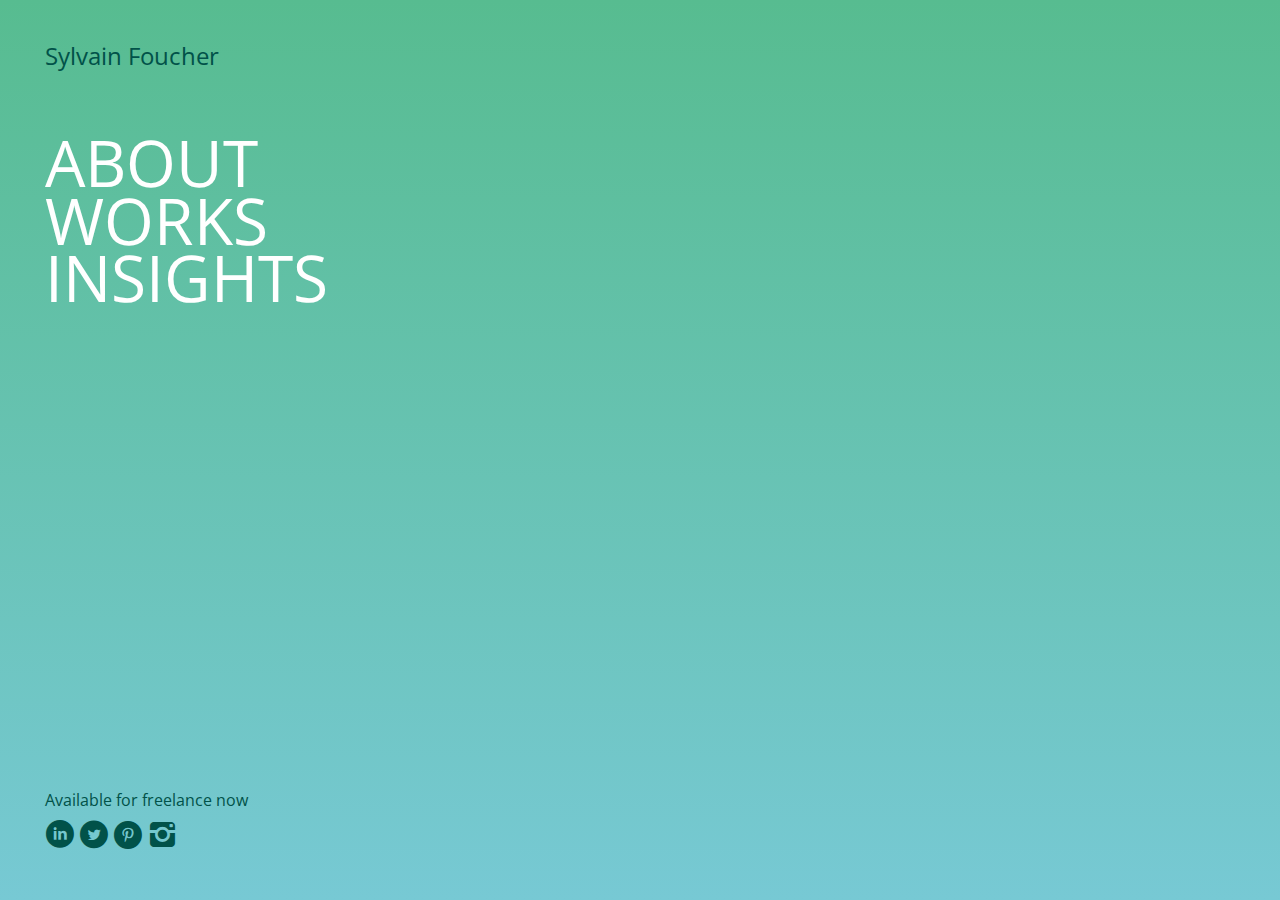
==== index.htm @ 7fc2292e "Add base files" ====
<!DOCTYPE html><html lang="en" itemscope itemtype="http://schema.org/WebPage"><head><meta charset="utf-8"><meta name="viewport" content="width=device-width,minimum-scale=1,maximum-scale=1,initial-scale=1,user-scalable=no"><title>Sylvain Foucher</title><meta name="description" content="Freelance technical consultant"><link rel="import" href="./components/application.htm" async="true"><link rel="icon" type="image/png" sizes="144x144" href="./icons/android-icon-144x144.png"><link rel="icon" type="image/png" sizes="192x192" href="./icons/android-icon-192x192.png"><link rel="icon" type="image/png" sizes="36x36" href="./icons/android-icon-36x36.png"><link rel="icon" type="image/png" sizes="48x48" href="./icons/android-icon-48x48.png"><link rel="icon" type="image/png" sizes="72x72" href="./icons/android-icon-72x72.png"><link rel="icon" type="image/png" sizes="96x96" href="./icons/android-icon-96x96.png"><link rel="apple-touch-icon" type="image/png" sizes="114x114" href="./icons/apple-icon-114x114.png"><link rel="apple-touch-icon" type="image/png" sizes="120x120" href="./icons/apple-icon-120x120.png"><link rel="apple-touch-icon" type="image/png" sizes="144x144" href="./icons/apple-icon-144x144.png"><link rel="apple-touch-icon" type="image/png" sizes="152x152" href="./icons/apple-icon-152x152.png"><link rel="apple-touch-icon" type="image/png" sizes="180x180" href="./icons/apple-icon-180x180.png"><link rel="apple-touch-icon" type="image/png" sizes="57x57" href="./icons/apple-icon-57x57.png"><link rel="apple-touch-icon" type="image/png" sizes="60x60" href="./icons/apple-icon-60x60.png"><link rel="apple-touch-icon" type="image/png" sizes="72x72" href="./icons/apple-icon-72x72.png"><link rel="apple-touch-icon" type="image/png" sizes="76x76" href="./icons/apple-icon-76x76.png"><link rel="icon" type="image/png" sizes="16x16" href="./icons/favicon-16x16.png"><link rel="icon" type="image/png" sizes="32x32" href="./icons/favicon-32x32.png"><link rel="icon" type="image/png" sizes="96x96" href="./icons/favicon-96x96.png"><link rel="icon" type="image/png" sizes="144x144" href="./icons/ms-icon-144x144.png"><link rel="icon" type="image/png" sizes="150x150" href="./icons/ms-icon-150x150.png"><link rel="icon" type="image/png" sizes="310x310" href="./icons/ms-icon-310x310.png"><link rel="icon" type="image/png" sizes="70x70" href="./icons/ms-icon-70x70.png"><link rel="manifest" href="https://slvnfchr.github.io/manifest.json"><meta name="msapplication-TileColor" content="#ffffff"><meta name="msapplication-TileImage" content="https://slvnfchr.github.io/icons//ms-icon-150x150.png"><meta name="theme-color" content="#ffffff"><link rel="canonical" href="https://slvnfchr.github.io/"><link rel="home" href="https://slvnfchr.github.io/"><link rel="stylesheet" media="all" href="https://fonts.googleapis.com/css?family=Open+Sans:300"><link rel="stylesheet" media="all" href="./styles/index.css"><link rel="next" href="https://slvnfchr.github.io/about.htm"></head><body id="index"><header role="banner"><h1>Sylvain Foucher</h1></header><input id="toggle" type="checkbox" role="button"><nav role="navigation"><label for="toggle"></label><ol><li><a data-id="index" title="Sylvain Foucher" href="./">Home</a></li><li><a data-id="about" title="About" href="./about.htm">About</a></li><li><a data-id="works" title="Works" href="./works.htm">Works</a></li><li><a data-id="insights" title="Insights" href="./insights.htm">Insights</a></li></ol></nav><main itemprop="mainContentOfPage"></main><footer role="contentinfo"><article itemscope itemtype="http://schema.org/Person"><span itemprop="name">Sylvain Foucher</span> <span itemprop="email">slvnfchr@gmail.com</span> <a itemprop="url" rel="noopener" href="https://www.linkedin.com/in/sylvainfoucher" target="_blank">https://www.linkedin.com/in/sylvainfoucher</a> <a itemprop="url" rel="noopener" href="https://twitter.com/slvnfchr" target="_blank">https://twitter.com/slvnfchr</a> <a itemprop="url" rel="noopener" href="https://www.pinterest.com/slvnfchr/" target="_blank">https://www.pinterest.com/slvnfchr/</a> <a itemprop="url" rel="noopener" href="https://www.instagram.com/slvnfchr/" target="_blank">https://www.instagram.com/slvnfchr/</a></article><script type="application/ld+json">{"@context":"http://schema.org","@type":"Person","name":"Sylvain Foucher","email":"slvnfchr@gmail.com","url":"https://slvnfchr.github.io/","sameAs":["https://www.linkedin.com/in/sylvainfoucher","https://twitter.com/slvnfchr","https://www.pinterest.com/slvnfchr/","https://www.instagram.com/slvnfchr/"]}</script></footer><script type="text/javascript" src="scripts/webcomponents-lite.min.js"></script></body></html>
---- styles/index.css ----
/*! normalize.css v4.1.1 | MIT License | github.com/necolas/normalize.css */html{font-family:sans-serif;-ms-text-size-adjust:100%;-webkit-text-size-adjust:100%}body{margin:0}article,aside,details,figcaption,figure,footer,header,main,menu,nav,section,summary{display:block}audio,canvas,progress,video{display:inline-block}audio:not([controls]){display:none;height:0}progress{vertical-align:baseline}template,[hidden]{display:none}a{background-color:transparent;-webkit-text-decoration-skip:objects}a:active,a:hover{outline-width:0}abbr[title]{border-bottom:none;text-decoration:underline;text-decoration:underline dotted}b,strong{font-weight:inherit}b,strong{font-weight:bolder}dfn{font-style:italic}h1{font-size:2em;margin:0.67em 0}mark{background-color:#ff0;color:#000}small{font-size:80%}sub,sup{font-size:75%;line-height:0;position:relative;vertical-align:baseline}sub{bottom:-0.25em}sup{top:-0.5em}img{border-style:none}svg:not(:root){overflow:hidden}code,kbd,pre,samp{font-family:monospace, monospace;font-size:1em}figure{margin:1em 40px}hr{box-sizing:content-box;height:0;overflow:visible}button,input,select,textarea{font:inherit;margin:0}optgroup{font-weight:bold}button,input{overflow:visible}button,select{text-transform:none}button,html [type="button"],[type="reset"],[type="submit"]{-webkit-appearance:button}button::-moz-focus-inner,[type="button"]::-moz-focus-inner,[type="reset"]::-moz-focus-inner,[type="submit"]::-moz-focus-inner{border-style:none;padding:0}button:-moz-focusring,[type="button"]:-moz-focusring,[type="reset"]:-moz-focusring,[type="submit"]:-moz-focusring{outline:1px dotted ButtonText}fieldset{border:1px solid #c0c0c0;margin:0 2px;padding:0.35em 0.625em 0.75em}legend{box-sizing:border-box;color:inherit;display:table;max-width:100%;padding:0;white-space:normal}textarea{overflow:auto}[type="checkbox"],[type="radio"]{box-sizing:border-box;padding:0}[type="number"]::-webkit-inner-spin-button,[type="number"]::-webkit-outer-spin-button{height:auto}[type="search"]{-webkit-appearance:textfield;outline-offset:-2px}[type="search"]::-webkit-search-cancel-button,[type="search"]::-webkit-search-decoration{-webkit-appearance:none}::-webkit-input-placeholder{color:inherit;opacity:0.54}::-webkit-file-upload-button{-webkit-appearance:button;font:inherit}@font-face{font-family:'icons';src:url("font/fontello.eot?62471961");src:url("font/fontello.eot?62471961#iefix") format("embedded-opentype"),url("font/fontello.woff2?62471961") format("woff2"),url("font/fontello.woff?62471961") format("woff"),url("font/fontello.ttf?62471961") format("truetype"),url("font/fontello.svg?62471961#fontello") format("svg");font-weight:normal;font-style:normal}body{margin:5vh}@keyframes blink{0%{opacity:1}50%{opacity:1}51%{opacity:1}100%{opacity:0}}header,nav,.mask text{display:block;font-family:"Open Sans",sans-serif}header{margin-bottom:2.5vh}header *:nth-child(n+2){margin-top:1.25vh}h1,h2,em{display:block;color:inherit;font-family:inherit;font-weight:normal;font-style:normal;margin:0;line-height:0.9em}h1,text{font-size:3.0em;text-transform:uppercase}h2{font-size:1.5em;white-space:nowrap}.mask stop:first-child{stop-color:#FFF}.mask stop:last-child{stop-color:#FFF}[role="banner"]{display:inline-block}nav{display:block;font-size:3.0em;line-height:0.9em;color:#000;margin:0;text-transform:uppercase;background:transparent}nav ol{list-style:none;margin:0;padding:5vh}nav li{display:block;float:left;clear:both;width:auto;text-transform:inherit}nav a{color:inherit;text-decoration:none}nav a:hover{color:#000;transition:color .15s ease-in}nav{position:fixed;z-index:2;top:0;left:0;right:0;bottom:0;transition:background-color .2s ease-in;pointer-events:none}nav li{transform:translateY(200%);opacity:0;transition-property:transform,opacity;transition-delay:.3s;transition-duration:.3s}body:not([id]) nav li{transition-delay:0;transition-duration:0}nav li:nth-child(2){transition-delay:.2s}nav li:nth-child(3){transition-delay:.1s}nav li:nth-child(4){transition-delay:0s}#toggle{display:none}#toggle ~ nav{transition-delay:.3s}#toggle ~ nav label{position:absolute;top:0;right:0;width:80px;height:80px;pointer-events:auto}#toggle ~ nav label:before{display:block;position:absolute;z-index:1;right:5vh;top:5vh;width:30px;height:5px;content:'';transform:translateY(15px);transform-origin:center;background-color:#000;transition:all .15s ease-in}#toggle ~ nav label:after{display:block;position:absolute;z-index:1;right:5vh;top:5vh;width:30px;height:5px;content:'';transform:translateY(25px);transform-origin:center;background-color:#000;transition:all .15s ease-in}#toggle:checked ~ nav{transition-delay:0s}#toggle:checked ~ nav li{transform:translateY(0);opacity:1;pointer-events:auto;transition-delay:0s}#toggle:checked ~ nav li:nth-child(2){transition-delay:.1s}#toggle:checked ~ nav li:nth-child(3){transition-delay:.2s}#toggle:checked ~ nav li:nth-child(4){transition-delay:.3s}#toggle:checked ~ nav label{width:100%;height:100%;background:inherit}#toggle:checked ~ nav label:before{transform:translateY(18px) rotate(45deg)}#toggle:checked ~ nav label:after{transform:translateY(18px) rotate(-45deg)}main,footer{color:#000;font-family:"Open Sans",sans-serif;font-style:normal}main,section{display:flex;flex-direction:row;flex-wrap:wrap;align-items:flex-start}main{margin-top:5vh}main>*{margin-bottom:5vh;width:90%}main header{width:100%}footer{margin-top:5vh}a,p{color:inherit;font-family:inherit;font-style:inherit;text-decoration:none;margin:0}a{transition:color .2s ease-in-out}figure{position:relative;margin:0}figure:hover figcaption{opacity:1}picture{position:relative;z-index:0;transition:background-color .2s ease-in-out}picture{display:inline-block;position:relative;overflow:hidden;opacity:0}figure svg,figcaption{position:absolute;top:50%;left:50%;transform:translate(-50%, -50%);width:100%;height:100%}figure svg image,figcaption{opacity:0;transition:opacity .2s ease-in-out}figure svg .background{opacity:1;transition:opacity .2s ease-in-out}figure svg[data-loaded] image{transform:scale(2);opacity:0.4;transform-origin:center;transition:all .1s ease-in}figure svg[data-loaded] .background{opacity:0}figure svg[data-loaded] ~ figcaption{opacity:1}figure:hover svg[data-loaded] image{transform:scale(1.5);opacity:0.1}figcaption a{position:absolute;top:0;left:0;width:100%;height:100%;padding:10%;box-sizing:border-box;color:inherit;line-height:0.96em}figure,picture{width:80vw;height:80vw}[itemtype$="Person"]:before{display:block;color:inherit;content:"Available for freelance now";margin-bottom:1vh}[itemtype$="Person"] [itemprop="name"],[itemtype$="Person"] [itemprop="email"]{display:none}[itemtype$="Person"] a{display:inline-block;width:30px;height:30px;line-height:30px;position:relative;text-indent:100%;overflow:hidden}[itemtype$="Person"] a:before{position:absolute;width:inherit;height:inherit;line-height:inherit;text-align:center;top:0;left:0;text-indent:0;font-family:'icons';font-size:1.8em}[itemtype$="Person"] a[href*="linkedin"]:before{content:'\f319'}[itemtype$="Person"] a[href*="twitter"]:before{content:'\f30a'}[itemtype$="Person"] a[href*="pinterest"]:before{content:'\f313'}[itemtype$="Person"] a[href*="instagram"]:before{content:'\f32d'}.mask{position:absolute;top:0;left:0;width:100%;height:100%;z-index:3;transform:translateZ(0);pointer-events:none;background:none}body.index{background:#57bc90;background:-moz-linear-gradient(top, #57bc90 0%, #77c9d4 100%);background:-webkit-gradient(linear, left top, left bottom, color-stop(0%, #57bc90), color-stop(100%, #77c9d4));background:-webkit-linear-gradient(top, #57bc90 0%, #77c9d4 100%);background:-o-linear-gradient(top, #57bc90 0%, #77c9d4 100%);background:-ms-linear-gradient(top, #57bc90 0%, #77c9d4 100%);background:linear-gradient(to bottom, #57bc90 0%, #77c9d4 100%);filter:progid:DXImageTransform.Microsoft.gradient( startColorstr='$from', endColorstr='$to',GradientType=0 );background-attachment:fixed}.index.mask stop:first-child{stop-color:#57bc90}.index.mask stop:last-child{stop-color:#77c9d4}.index.mask text{fill:#015249}.index #toggle:checked ~ nav{background-color:#57bc90}.index #toggle ~ nav label:before{background-color:#015249}.index #toggle ~ nav label:after{background-color:#015249}.index header{color:#015249}.index nav{color:#015249}.index nav a:hover{color:#FFF}.index .loader{stroke:#015249}.index main{color:#FFF}.index figure svg .background{fill:#015249}.index a:hover,.index figure:hover{color:#015249}.index footer{color:#015249}body.about{background:#6e57bc;background:-moz-linear-gradient(top, #6e57bc 0%, #c077d4 100%);background:-webkit-gradient(linear, left top, left bottom, color-stop(0%, #6e57bc), color-stop(100%, #c077d4));background:-webkit-linear-gradient(top, #6e57bc 0%, #c077d4 100%);background:-o-linear-gradient(top, #6e57bc 0%, #c077d4 100%);background:-ms-linear-gradient(top, #6e57bc 0%, #c077d4 100%);background:linear-gradient(to bottom, #6e57bc 0%, #c077d4 100%);filter:progid:DXImageTransform.Microsoft.gradient( startColorstr='$from', endColorstr='$to',GradientType=0 );background-attachment:fixed}.about.mask stop:first-child{stop-color:#6e57bc}.about.mask stop:last-child{stop-color:#c077d4}.about.mask text{fill:#2e0152}.about #toggle:checked ~ nav{background-color:#6e57bc}.about #toggle ~ nav label:before{background-color:#2e0152}.about #toggle ~ nav label:after{background-color:#2e0152}.about header{color:#2e0152}.about nav{color:#2e0152}.about nav a:hover{color:#FFF}.about .loader{stroke:#2e0152}.about main{color:#FFF}.about figure svg .background{fill:#2e0152}.about a:hover,.about figure:hover{color:#2e0152}.about footer{color:#2e0152}body.works{background:#bc5761;background:-moz-linear-gradient(top, #bc5761 0%, #d4a177 100%);background:-webkit-gradient(linear, left top, left bottom, color-stop(0%, #bc5761), color-stop(100%, #d4a177));background:-webkit-linear-gradient(top, #bc5761 0%, #d4a177 100%);background:-o-linear-gradient(top, #bc5761 0%, #d4a177 100%);background:-ms-linear-gradient(top, #bc5761 0%, #d4a177 100%);background:linear-gradient(to bottom, #bc5761 0%, #d4a177 100%);filter:progid:DXImageTransform.Microsoft.gradient( startColorstr='$from', endColorstr='$to',GradientType=0 );background-attachment:fixed}.works.mask stop:first-child{stop-color:#bc5761}.works.mask stop:last-child{stop-color:#d4a177}.works.mask text{fill:#521301}.works #toggle:checked ~ nav{background-color:#bc5761}.works #toggle ~ nav label:before{background-color:#521301}.works #toggle ~ nav label:after{background-color:#521301}.works header{color:#521301}.works nav{color:#521301}.works nav a:hover{color:#FFF}.works .loader{stroke:#521301}.works main{color:#FFF}.works figure svg .background{fill:#521301}.works a:hover,.works figure:hover{color:#521301}.works footer{color:#521301}body.insights{background:#83bc57;background:-moz-linear-gradient(top, #83bc57 0%, #77d482 100%);background:-webkit-gradient(linear, left top, left bottom, color-stop(0%, #83bc57), color-stop(100%, #77d482));background:-webkit-linear-gradient(top, #83bc57 0%, #77d482 100%);background:-o-linear-gradient(top, #83bc57 0%, #77d482 100%);background:-ms-linear-gradient(top, #83bc57 0%, #77d482 100%);background:linear-gradient(to bottom, #83bc57 0%, #77d482 100%);filter:progid:DXImageTransform.Microsoft.gradient( startColorstr='$from', endColorstr='$to',GradientType=0 );background-attachment:fixed}.insights.mask stop:first-child{stop-color:#83bc57}.insights.mask stop:last-child{stop-color:#77d482}.insights.mask text{fill:#0a5201}.insights #toggle:checked ~ nav{background-color:#83bc57}.insights #toggle ~ nav label:before{background-color:#0a5201}.insights #toggle ~ nav label:after{background-color:#0a5201}.insights header{color:#0a5201}.insights nav{color:#0a5201}.insights nav a:hover{color:#FFF}.insights .loader{stroke:#0a5201}.insights main{color:#FFF}.insights figure svg .background{fill:#0a5201}.insights a:hover,.insights figure:hover{color:#0a5201}.insights footer{color:#0a5201}.index nav{color:#FFF}.index nav a:hover{color:#015249}#index h1,.mask.index text{font-size:1.5em;text-transform:none}#index nav{display:block;position:static;margin:5vh 0;padding:0;border:none;transition:none}#index nav ol{position:static;padding:0}#index nav li:first-child{display:none}#index nav li{transform:none;transition:none;opacity:1;pointer-events:auto}#index nav label{display:none}#index footer{position:absolute;bottom:5vh}#about nav li:nth-child(2){color:#FFF}#works nav li:nth-child(3){color:#FFF}#works article{margin-right:2vw}#works article:last-child{width:90%}#insights nav li:nth-child(4){color:#FFF}#insights section:first-child{display:block}#insights section:first-child article{display:inline}#insights section:first-child article:before{content:'\25CF'}#insights section:first-child article:nth-of-type(1):before{display:none}#insights section:first-child article:nth-of-type(10) ~ article{display:none}#insights section:first-child article a{display:inline}#insights article{margin:0 1vw 1vw 0}#insights [itemprop="sameAs"]{display:inline-block;position:relative;width:80px;height:1.0em;overflow:hidden;text-indent:100%}#insights [itemprop="sameAs"]:after{position:absolute;top:0;left:0;content:'\25CF\25CF\25CF';text-indent:0}@media screen and (min-width: 24em){h2{font-size:2.0em}figure,picture{width:27vw;height:27vw}}@media screen and (min-width: 46.8em){h1,text,.mask:not(.index) text{font-size:5.0em}h2{white-space:normal}#index nav{font-size:4.0em}body:not(#index) nav{display:inline-block;position:static;text-transform:lowercase;margin:0;padding:0;font-size:inherit;line-height:normal;border-left-width:1px;border-left-style:solid;padding-left:2vw;margin-left:2vw}#toggle ~ nav{transition:none}#toggle ~ nav label{display:none}#toggle ~ nav ol{padding:0}#toggle ~ nav li{display:block;opacity:1;pointer-events:auto;transform:none;transition:none}#index nav li:nth-child(1){display:none}#about nav li:nth-child(2){display:none}#works nav li:nth-child(3){display:none}#insights nav li:nth-child(4){display:none}figure,picture{width:18vw;height:18vw}#works article{width:40vw}}@media screen and (min-width: 50em){figure,picture{width:15vw;height:15vw}#about article{width:70%}#insights section:first-child{display:block;width:70%}}
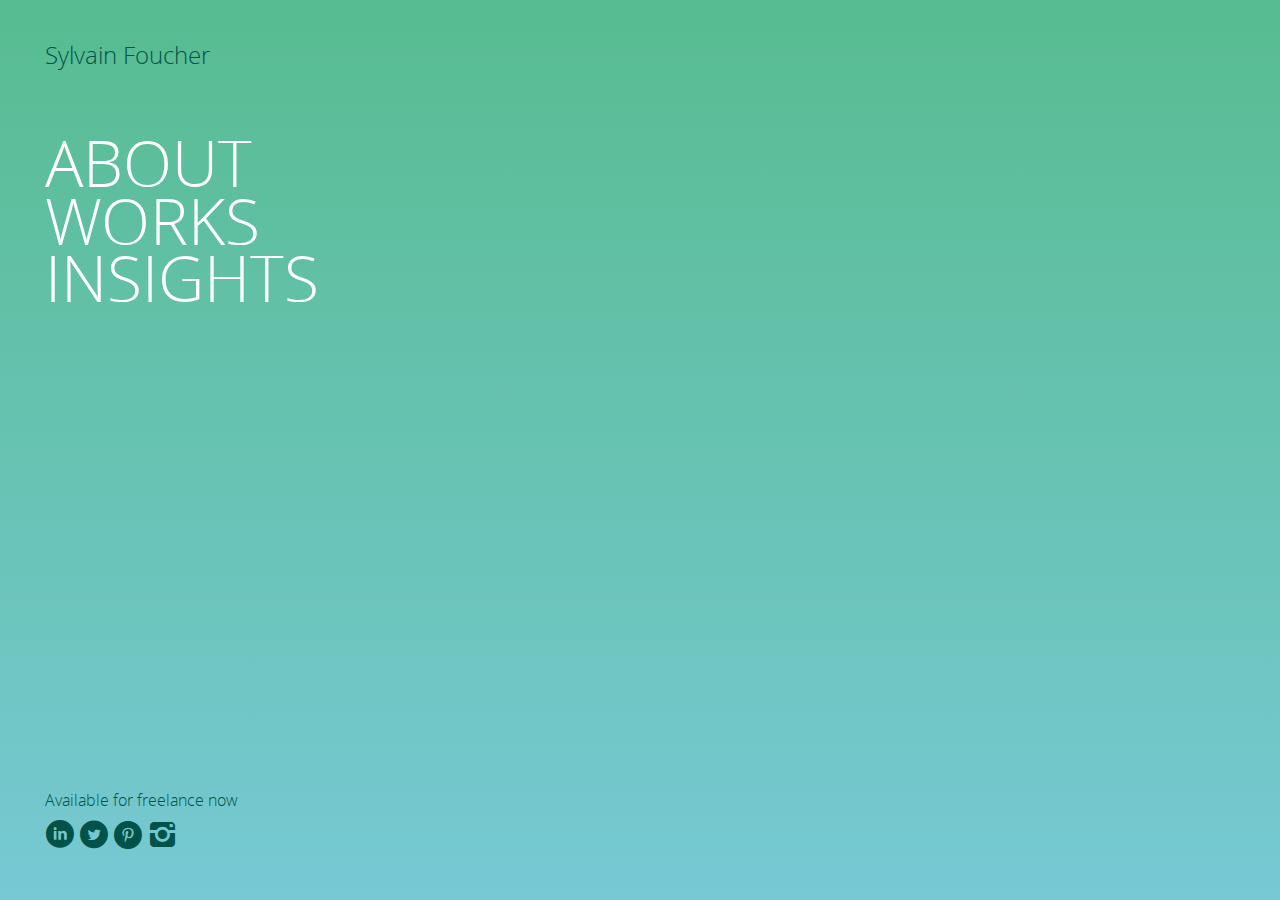
==== commit 7cd84690: "Integrate Open Sans font locally" ====
--- a/index.htm
+++ b/index.htm
@@ -1 +1 @@
-<!DOCTYPE html><html lang="en" itemscope itemtype="http://schema.org/WebPage"><head><meta charset="utf-8"><meta name="viewport" content="width=device-width,minimum-scale=1,maximum-scale=1,initial-scale=1,user-scalable=no"><title>Sylvain Foucher</title><meta name="description" content="Freelance technical consultant"><link rel="import" href="./components/application.htm" async="true"><link rel="icon" type="image/png" sizes="144x144" href="./icons/android-icon-144x144.png"><link rel="icon" type="image/png" sizes="192x192" href="./icons/android-icon-192x192.png"><link rel="icon" type="image/png" sizes="36x36" href="./icons/android-icon-36x36.png"><link rel="icon" type="image/png" sizes="48x48" href="./icons/android-icon-48x48.png"><link rel="icon" type="image/png" sizes="72x72" href="./icons/android-icon-72x72.png"><link rel="icon" type="image/png" sizes="96x96" href="./icons/android-icon-96x96.png"><link rel="apple-touch-icon" type="image/png" sizes="114x114" href="./icons/apple-icon-114x114.png"><link rel="apple-touch-icon" type="image/png" sizes="120x120" href="./icons/apple-icon-120x120.png"><link rel="apple-touch-icon" type="image/png" sizes="144x144" href="./icons/apple-icon-144x144.png"><link rel="apple-touch-icon" type="image/png" sizes="152x152" href="./icons/apple-icon-152x152.png"><link rel="apple-touch-icon" type="image/png" sizes="180x180" href="./icons/apple-icon-180x180.png"><link rel="apple-touch-icon" type="image/png" sizes="57x57" href="./icons/apple-icon-57x57.png"><link rel="apple-touch-icon" type="image/png" sizes="60x60" href="./icons/apple-icon-60x60.png"><link rel="apple-touch-icon" type="image/png" sizes="72x72" href="./icons/apple-icon-72x72.png"><link rel="apple-touch-icon" type="image/png" sizes="76x76" href="./icons/apple-icon-76x76.png"><link rel="icon" type="image/png" sizes="16x16" href="./icons/favicon-16x16.png"><link rel="icon" type="image/png" sizes="32x32" href="./icons/favicon-32x32.png"><link rel="icon" type="image/png" sizes="96x96" href="./icons/favicon-96x96.png"><link rel="icon" type="image/png" sizes="144x144" href="./icons/ms-icon-144x144.png"><link rel="icon" type="image/png" sizes="150x150" href="./icons/ms-icon-150x150.png"><link rel="icon" type="image/png" sizes="310x310" href="./icons/ms-icon-310x310.png"><link rel="icon" type="image/png" sizes="70x70" href="./icons/ms-icon-70x70.png"><link rel="manifest" href="https://slvnfchr.github.io/manifest.json"><meta name="msapplication-TileColor" content="#ffffff"><meta name="msapplication-TileImage" content="https://slvnfchr.github.io/icons//ms-icon-150x150.png"><meta name="theme-color" content="#ffffff"><link rel="canonical" href="https://slvnfchr.github.io/"><link rel="home" href="https://slvnfchr.github.io/"><link rel="stylesheet" media="all" href="https://fonts.googleapis.com/css?family=Open+Sans:300"><link rel="stylesheet" media="all" href="./styles/index.css"><link rel="next" href="https://slvnfchr.github.io/about.htm"></head><body id="index"><header role="banner"><h1>Sylvain Foucher</h1></header><input id="toggle" type="checkbox" role="button"><nav role="navigation"><label for="toggle"></label><ol><li><a data-id="index" title="Sylvain Foucher" href="./">Home</a></li><li><a data-id="about" title="About" href="./about.htm">About</a></li><li><a data-id="works" title="Works" href="./works.htm">Works</a></li><li><a data-id="insights" title="Insights" href="./insights.htm">Insights</a></li></ol></nav><main itemprop="mainContentOfPage"></main><footer role="contentinfo"><article itemscope itemtype="http://schema.org/Person"><span itemprop="name">Sylvain Foucher</span> <span itemprop="email">slvnfchr@gmail.com</span> <a itemprop="url" rel="noopener" href="https://www.linkedin.com/in/sylvainfoucher" target="_blank">https://www.linkedin.com/in/sylvainfoucher</a> <a itemprop="url" rel="noopener" href="https://twitter.com/slvnfchr" target="_blank">https://twitter.com/slvnfchr</a> <a itemprop="url" rel="noopener" href="https://www.pinterest.com/slvnfchr/" target="_blank">https://www.pinterest.com/slvnfchr/</a> <a itemprop="url" rel="noopener" href="https://www.instagram.com/slvnfchr/" target="_blank">https://www.instagram.com/slvnfchr/</a></article><script type="application/ld+json">{"@context":"http://schema.org","@type":"Person","name":"Sylvain Foucher","email":"slvnfchr@gmail.com","url":"https://slvnfchr.github.io/","sameAs":["https://www.linkedin.com/in/sylvainfoucher","https://twitter.com/slvnfchr","https://www.pinterest.com/slvnfchr/","https://www.instagram.com/slvnfchr/"]}</script></footer><script type="text/javascript" src="scripts/webcomponents-lite.min.js"></script></body></html>+<!DOCTYPE html><html lang="en" itemscope itemtype="http://schema.org/WebPage"><head><meta charset="utf-8"><meta name="viewport" content="width=device-width,minimum-scale=1,maximum-scale=1,initial-scale=1,user-scalable=no"><title>Sylvain Foucher</title><meta name="description" content="Freelance technical consultant"><link rel="import" href="./components/application.htm" async="true"><link rel="icon" type="image/png" sizes="144x144" href="./icons/android-icon-144x144.png"><link rel="icon" type="image/png" sizes="192x192" href="./icons/android-icon-192x192.png"><link rel="icon" type="image/png" sizes="36x36" href="./icons/android-icon-36x36.png"><link rel="icon" type="image/png" sizes="48x48" href="./icons/android-icon-48x48.png"><link rel="icon" type="image/png" sizes="72x72" href="./icons/android-icon-72x72.png"><link rel="icon" type="image/png" sizes="96x96" href="./icons/android-icon-96x96.png"><link rel="apple-touch-icon" type="image/png" sizes="114x114" href="./icons/apple-icon-114x114.png"><link rel="apple-touch-icon" type="image/png" sizes="120x120" href="./icons/apple-icon-120x120.png"><link rel="apple-touch-icon" type="image/png" sizes="144x144" href="./icons/apple-icon-144x144.png"><link rel="apple-touch-icon" type="image/png" sizes="152x152" href="./icons/apple-icon-152x152.png"><link rel="apple-touch-icon" type="image/png" sizes="180x180" href="./icons/apple-icon-180x180.png"><link rel="apple-touch-icon" type="image/png" sizes="57x57" href="./icons/apple-icon-57x57.png"><link rel="apple-touch-icon" type="image/png" sizes="60x60" href="./icons/apple-icon-60x60.png"><link rel="apple-touch-icon" type="image/png" sizes="72x72" href="./icons/apple-icon-72x72.png"><link rel="apple-touch-icon" type="image/png" sizes="76x76" href="./icons/apple-icon-76x76.png"><link rel="icon" type="image/png" sizes="16x16" href="./icons/favicon-16x16.png"><link rel="icon" type="image/png" sizes="32x32" href="./icons/favicon-32x32.png"><link rel="icon" type="image/png" sizes="96x96" href="./icons/favicon-96x96.png"><link rel="icon" type="image/png" sizes="144x144" href="./icons/ms-icon-144x144.png"><link rel="icon" type="image/png" sizes="150x150" href="./icons/ms-icon-150x150.png"><link rel="icon" type="image/png" sizes="310x310" href="./icons/ms-icon-310x310.png"><link rel="icon" type="image/png" sizes="70x70" href="./icons/ms-icon-70x70.png"><link rel="manifest" href="https://slvnfchr.github.io/manifest.json"><meta name="msapplication-TileColor" content="#ffffff"><meta name="msapplication-TileImage" content="https://slvnfchr.github.io/icons//ms-icon-150x150.png"><meta name="theme-color" content="#ffffff"><link rel="canonical" href="https://slvnfchr.github.io/"><link rel="home" href="https://slvnfchr.github.io/"><link rel="stylesheet" media="all" href="./styles/index.css"><link rel="next" href="https://slvnfchr.github.io/about.htm"></head><body id="index"><header role="banner"><h1>Sylvain Foucher</h1></header><input id="toggle" type="checkbox" role="button"><nav role="navigation"><label for="toggle"></label><ol><li><a data-id="index" title="Sylvain Foucher" href="./">Home</a></li><li><a data-id="about" title="About" href="./about.htm">About</a></li><li><a data-id="works" title="Works" href="./works.htm">Works</a></li><li><a data-id="insights" title="Insights" href="./insights.htm">Insights</a></li></ol></nav><main itemprop="mainContentOfPage"></main><footer role="contentinfo"><article itemscope itemtype="http://schema.org/Person"><span itemprop="name">Sylvain Foucher</span> <span itemprop="email">slvnfchr@gmail.com</span> <a itemprop="url" rel="noopener" href="https://www.linkedin.com/in/sylvainfoucher" target="_blank">https://www.linkedin.com/in/sylvainfoucher</a> <a itemprop="url" rel="noopener" href="https://twitter.com/slvnfchr" target="_blank">https://twitter.com/slvnfchr</a> <a itemprop="url" rel="noopener" href="https://www.pinterest.com/slvnfchr/" target="_blank">https://www.pinterest.com/slvnfchr/</a> <a itemprop="url" rel="noopener" href="https://www.instagram.com/slvnfchr/" target="_blank">https://www.instagram.com/slvnfchr/</a></article><script type="application/ld+json">{"@context":"http://schema.org","@type":"Person","name":"Sylvain Foucher","email":"slvnfchr@gmail.com","url":"https://slvnfchr.github.io/","sameAs":["https://www.linkedin.com/in/sylvainfoucher","https://twitter.com/slvnfchr","https://www.pinterest.com/slvnfchr/","https://www.instagram.com/slvnfchr/"]}</script></footer><script type="text/javascript" src="scripts/webcomponents-lite.min.js"></script></body></html>--- a/styles/index.css
+++ b/styles/index.css
@@ -1 +1 @@
-/*! normalize.css v4.1.1 | MIT License | github.com/necolas/normalize.css */html{font-family:sans-serif;-ms-text-size-adjust:100%;-webkit-text-size-adjust:100%}body{margin:0}article,aside,details,figcaption,figure,footer,header,main,menu,nav,section,summary{display:block}audio,canvas,progress,video{display:inline-block}audio:not([controls]){display:none;height:0}progress{vertical-align:baseline}template,[hidden]{display:none}a{background-color:transparent;-webkit-text-decoration-skip:objects}a:active,a:hover{outline-width:0}abbr[title]{border-bottom:none;text-decoration:underline;text-decoration:underline dotted}b,strong{font-weight:inherit}b,strong{font-weight:bolder}dfn{font-style:italic}h1{font-size:2em;margin:0.67em 0}mark{background-color:#ff0;color:#000}small{font-size:80%}sub,sup{font-size:75%;line-height:0;position:relative;vertical-align:baseline}sub{bottom:-0.25em}sup{top:-0.5em}img{border-style:none}svg:not(:root){overflow:hidden}code,kbd,pre,samp{font-family:monospace, monospace;font-size:1em}figure{margin:1em 40px}hr{box-sizing:content-box;height:0;overflow:visible}button,input,select,textarea{font:inherit;margin:0}optgroup{font-weight:bold}button,input{overflow:visible}button,select{text-transform:none}button,html [type="button"],[type="reset"],[type="submit"]{-webkit-appearance:button}button::-moz-focus-inner,[type="button"]::-moz-focus-inner,[type="reset"]::-moz-focus-inner,[type="submit"]::-moz-focus-inner{border-style:none;padding:0}button:-moz-focusring,[type="button"]:-moz-focusring,[type="reset"]:-moz-focusring,[type="submit"]:-moz-focusring{outline:1px dotted ButtonText}fieldset{border:1px solid #c0c0c0;margin:0 2px;padding:0.35em 0.625em 0.75em}legend{box-sizing:border-box;color:inherit;display:table;max-width:100%;padding:0;white-space:normal}textarea{overflow:auto}[type="checkbox"],[type="radio"]{box-sizing:border-box;padding:0}[type="number"]::-webkit-inner-spin-button,[type="number"]::-webkit-outer-spin-button{height:auto}[type="search"]{-webkit-appearance:textfield;outline-offset:-2px}[type="search"]::-webkit-search-cancel-button,[type="search"]::-webkit-search-decoration{-webkit-appearance:none}::-webkit-input-placeholder{color:inherit;opacity:0.54}::-webkit-file-upload-button{-webkit-appearance:button;font:inherit}@font-face{font-family:'icons';src:url("font/fontello.eot?62471961");src:url("font/fontello.eot?62471961#iefix") format("embedded-opentype"),url("font/fontello.woff2?62471961") format("woff2"),url("font/fontello.woff?62471961") format("woff"),url("font/fontello.ttf?62471961") format("truetype"),url("font/fontello.svg?62471961#fontello") format("svg");font-weight:normal;font-style:normal}body{margin:5vh}@keyframes blink{0%{opacity:1}50%{opacity:1}51%{opacity:1}100%{opacity:0}}header,nav,.mask text{display:block;font-family:"Open Sans",sans-serif}header{margin-bottom:2.5vh}header *:nth-child(n+2){margin-top:1.25vh}h1,h2,em{display:block;color:inherit;font-family:inherit;font-weight:normal;font-style:normal;margin:0;line-height:0.9em}h1,text{font-size:3.0em;text-transform:uppercase}h2{font-size:1.5em;white-space:nowrap}.mask stop:first-child{stop-color:#FFF}.mask stop:last-child{stop-color:#FFF}[role="banner"]{display:inline-block}nav{display:block;font-size:3.0em;line-height:0.9em;color:#000;margin:0;text-transform:uppercase;background:transparent}nav ol{list-style:none;margin:0;padding:5vh}nav li{display:block;float:left;clear:both;width:auto;text-transform:inherit}nav a{color:inherit;text-decoration:none}nav a:hover{color:#000;transition:color .15s ease-in}nav{position:fixed;z-index:2;top:0;left:0;right:0;bottom:0;transition:background-color .2s ease-in;pointer-events:none}nav li{transform:translateY(200%);opacity:0;transition-property:transform,opacity;transition-delay:.3s;transition-duration:.3s}body:not([id]) nav li{transition-delay:0;transition-duration:0}nav li:nth-child(2){transition-delay:.2s}nav li:nth-child(3){transition-delay:.1s}nav li:nth-child(4){transition-delay:0s}#toggle{display:none}#toggle ~ nav{transition-delay:.3s}#toggle ~ nav label{position:absolute;top:0;right:0;width:80px;height:80px;pointer-events:auto}#toggle ~ nav label:before{display:block;position:absolute;z-index:1;right:5vh;top:5vh;width:30px;height:5px;content:'';transform:translateY(15px);transform-origin:center;background-color:#000;transition:all .15s ease-in}#toggle ~ nav label:after{display:block;position:absolute;z-index:1;right:5vh;top:5vh;width:30px;height:5px;content:'';transform:translateY(25px);transform-origin:center;background-color:#000;transition:all .15s ease-in}#toggle:checked ~ nav{transition-delay:0s}#toggle:checked ~ nav li{transform:translateY(0);opacity:1;pointer-events:auto;transition-delay:0s}#toggle:checked ~ nav li:nth-child(2){transition-delay:.1s}#toggle:checked ~ nav li:nth-child(3){transition-delay:.2s}#toggle:checked ~ nav li:nth-child(4){transition-delay:.3s}#toggle:checked ~ nav label{width:100%;height:100%;background:inherit}#toggle:checked ~ nav label:before{transform:translateY(18px) rotate(45deg)}#toggle:checked ~ nav label:after{transform:translateY(18px) rotate(-45deg)}main,footer{color:#000;font-family:"Open Sans",sans-serif;font-style:normal}main,section{display:flex;flex-direction:row;flex-wrap:wrap;align-items:flex-start}main{margin-top:5vh}main>*{margin-bottom:5vh;width:90%}main header{width:100%}footer{margin-top:5vh}a,p{color:inherit;font-family:inherit;font-style:inherit;text-decoration:none;margin:0}a{transition:color .2s ease-in-out}figure{position:relative;margin:0}figure:hover figcaption{opacity:1}picture{position:relative;z-index:0;transition:background-color .2s ease-in-out}picture{display:inline-block;position:relative;overflow:hidden;opacity:0}figure svg,figcaption{position:absolute;top:50%;left:50%;transform:translate(-50%, -50%);width:100%;height:100%}figure svg image,figcaption{opacity:0;transition:opacity .2s ease-in-out}figure svg .background{opacity:1;transition:opacity .2s ease-in-out}figure svg[data-loaded] image{transform:scale(2);opacity:0.4;transform-origin:center;transition:all .1s ease-in}figure svg[data-loaded] .background{opacity:0}figure svg[data-loaded] ~ figcaption{opacity:1}figure:hover svg[data-loaded] image{transform:scale(1.5);opacity:0.1}figcaption a{position:absolute;top:0;left:0;width:100%;height:100%;padding:10%;box-sizing:border-box;color:inherit;line-height:0.96em}figure,picture{width:80vw;height:80vw}[itemtype$="Person"]:before{display:block;color:inherit;content:"Available for freelance now";margin-bottom:1vh}[itemtype$="Person"] [itemprop="name"],[itemtype$="Person"] [itemprop="email"]{display:none}[itemtype$="Person"] a{display:inline-block;width:30px;height:30px;line-height:30px;position:relative;text-indent:100%;overflow:hidden}[itemtype$="Person"] a:before{position:absolute;width:inherit;height:inherit;line-height:inherit;text-align:center;top:0;left:0;text-indent:0;font-family:'icons';font-size:1.8em}[itemtype$="Person"] a[href*="linkedin"]:before{content:'\f319'}[itemtype$="Person"] a[href*="twitter"]:before{content:'\f30a'}[itemtype$="Person"] a[href*="pinterest"]:before{content:'\f313'}[itemtype$="Person"] a[href*="instagram"]:before{content:'\f32d'}.mask{position:absolute;top:0;left:0;width:100%;height:100%;z-index:3;transform:translateZ(0);pointer-events:none;background:none}body.index{background:#57bc90;background:-moz-linear-gradient(top, #57bc90 0%, #77c9d4 100%);background:-webkit-gradient(linear, left top, left bottom, color-stop(0%, #57bc90), color-stop(100%, #77c9d4));background:-webkit-linear-gradient(top, #57bc90 0%, #77c9d4 100%);background:-o-linear-gradient(top, #57bc90 0%, #77c9d4 100%);background:-ms-linear-gradient(top, #57bc90 0%, #77c9d4 100%);background:linear-gradient(to bottom, #57bc90 0%, #77c9d4 100%);filter:progid:DXImageTransform.Microsoft.gradient( startColorstr='$from', endColorstr='$to',GradientType=0 );background-attachment:fixed}.index.mask stop:first-child{stop-color:#57bc90}.index.mask stop:last-child{stop-color:#77c9d4}.index.mask text{fill:#015249}.index #toggle:checked ~ nav{background-color:#57bc90}.index #toggle ~ nav label:before{background-color:#015249}.index #toggle ~ nav label:after{background-color:#015249}.index header{color:#015249}.index nav{color:#015249}.index nav a:hover{color:#FFF}.index .loader{stroke:#015249}.index main{color:#FFF}.index figure svg .background{fill:#015249}.index a:hover,.index figure:hover{color:#015249}.index footer{color:#015249}body.about{background:#6e57bc;background:-moz-linear-gradient(top, #6e57bc 0%, #c077d4 100%);background:-webkit-gradient(linear, left top, left bottom, color-stop(0%, #6e57bc), color-stop(100%, #c077d4));background:-webkit-linear-gradient(top, #6e57bc 0%, #c077d4 100%);background:-o-linear-gradient(top, #6e57bc 0%, #c077d4 100%);background:-ms-linear-gradient(top, #6e57bc 0%, #c077d4 100%);background:linear-gradient(to bottom, #6e57bc 0%, #c077d4 100%);filter:progid:DXImageTransform.Microsoft.gradient( startColorstr='$from', endColorstr='$to',GradientType=0 );background-attachment:fixed}.about.mask stop:first-child{stop-color:#6e57bc}.about.mask stop:last-child{stop-color:#c077d4}.about.mask text{fill:#2e0152}.about #toggle:checked ~ nav{background-color:#6e57bc}.about #toggle ~ nav label:before{background-color:#2e0152}.about #toggle ~ nav label:after{background-color:#2e0152}.about header{color:#2e0152}.about nav{color:#2e0152}.about nav a:hover{color:#FFF}.about .loader{stroke:#2e0152}.about main{color:#FFF}.about figure svg .background{fill:#2e0152}.about a:hover,.about figure:hover{color:#2e0152}.about footer{color:#2e0152}body.works{background:#bc5761;background:-moz-linear-gradient(top, #bc5761 0%, #d4a177 100%);background:-webkit-gradient(linear, left top, left bottom, color-stop(0%, #bc5761), color-stop(100%, #d4a177));background:-webkit-linear-gradient(top, #bc5761 0%, #d4a177 100%);background:-o-linear-gradient(top, #bc5761 0%, #d4a177 100%);background:-ms-linear-gradient(top, #bc5761 0%, #d4a177 100%);background:linear-gradient(to bottom, #bc5761 0%, #d4a177 100%);filter:progid:DXImageTransform.Microsoft.gradient( startColorstr='$from', endColorstr='$to',GradientType=0 );background-attachment:fixed}.works.mask stop:first-child{stop-color:#bc5761}.works.mask stop:last-child{stop-color:#d4a177}.works.mask text{fill:#521301}.works #toggle:checked ~ nav{background-color:#bc5761}.works #toggle ~ nav label:before{background-color:#521301}.works #toggle ~ nav label:after{background-color:#521301}.works header{color:#521301}.works nav{color:#521301}.works nav a:hover{color:#FFF}.works .loader{stroke:#521301}.works main{color:#FFF}.works figure svg .background{fill:#521301}.works a:hover,.works figure:hover{color:#521301}.works footer{color:#521301}body.insights{background:#83bc57;background:-moz-linear-gradient(top, #83bc57 0%, #77d482 100%);background:-webkit-gradient(linear, left top, left bottom, color-stop(0%, #83bc57), color-stop(100%, #77d482));background:-webkit-linear-gradient(top, #83bc57 0%, #77d482 100%);background:-o-linear-gradient(top, #83bc57 0%, #77d482 100%);background:-ms-linear-gradient(top, #83bc57 0%, #77d482 100%);background:linear-gradient(to bottom, #83bc57 0%, #77d482 100%);filter:progid:DXImageTransform.Microsoft.gradient( startColorstr='$from', endColorstr='$to',GradientType=0 );background-attachment:fixed}.insights.mask stop:first-child{stop-color:#83bc57}.insights.mask stop:last-child{stop-color:#77d482}.insights.mask text{fill:#0a5201}.insights #toggle:checked ~ nav{background-color:#83bc57}.insights #toggle ~ nav label:before{background-color:#0a5201}.insights #toggle ~ nav label:after{background-color:#0a5201}.insights header{color:#0a5201}.insights nav{color:#0a5201}.insights nav a:hover{color:#FFF}.insights .loader{stroke:#0a5201}.insights main{color:#FFF}.insights figure svg .background{fill:#0a5201}.insights a:hover,.insights figure:hover{color:#0a5201}.insights footer{color:#0a5201}.index nav{color:#FFF}.index nav a:hover{color:#015249}#index h1,.mask.index text{font-size:1.5em;text-transform:none}#index nav{display:block;position:static;margin:5vh 0;padding:0;border:none;transition:none}#index nav ol{position:static;padding:0}#index nav li:first-child{display:none}#index nav li{transform:none;transition:none;opacity:1;pointer-events:auto}#index nav label{display:none}#index footer{position:absolute;bottom:5vh}#about nav li:nth-child(2){color:#FFF}#works nav li:nth-child(3){color:#FFF}#works article{margin-right:2vw}#works article:last-child{width:90%}#insights nav li:nth-child(4){color:#FFF}#insights section:first-child{display:block}#insights section:first-child article{display:inline}#insights section:first-child article:before{content:'\25CF'}#insights section:first-child article:nth-of-type(1):before{display:none}#insights section:first-child article:nth-of-type(10) ~ article{display:none}#insights section:first-child article a{display:inline}#insights article{margin:0 1vw 1vw 0}#insights [itemprop="sameAs"]{display:inline-block;position:relative;width:80px;height:1.0em;overflow:hidden;text-indent:100%}#insights [itemprop="sameAs"]:after{position:absolute;top:0;left:0;content:'\25CF\25CF\25CF';text-indent:0}@media screen and (min-width: 24em){h2{font-size:2.0em}figure,picture{width:27vw;height:27vw}}@media screen and (min-width: 46.8em){h1,text,.mask:not(.index) text{font-size:5.0em}h2{white-space:normal}#index nav{font-size:4.0em}body:not(#index) nav{display:inline-block;position:static;text-transform:lowercase;margin:0;padding:0;font-size:inherit;line-height:normal;border-left-width:1px;border-left-style:solid;padding-left:2vw;margin-left:2vw}#toggle ~ nav{transition:none}#toggle ~ nav label{display:none}#toggle ~ nav ol{padding:0}#toggle ~ nav li{display:block;opacity:1;pointer-events:auto;transform:none;transition:none}#index nav li:nth-child(1){display:none}#about nav li:nth-child(2){display:none}#works nav li:nth-child(3){display:none}#insights nav li:nth-child(4){display:none}figure,picture{width:18vw;height:18vw}#works article{width:40vw}}@media screen and (min-width: 50em){figure,picture{width:15vw;height:15vw}#about article{width:70%}#insights section:first-child{display:block;width:70%}}
+/*! normalize.css v4.1.1 | MIT License | github.com/necolas/normalize.css */html{font-family:sans-serif;-ms-text-size-adjust:100%;-webkit-text-size-adjust:100%}body{margin:0}article,aside,details,figcaption,figure,footer,header,main,menu,nav,section,summary{display:block}audio,canvas,progress,video{display:inline-block}audio:not([controls]){display:none;height:0}progress{vertical-align:baseline}template,[hidden]{display:none}a{background-color:transparent;-webkit-text-decoration-skip:objects}a:active,a:hover{outline-width:0}abbr[title]{border-bottom:none;text-decoration:underline;text-decoration:underline dotted}b,strong{font-weight:inherit}b,strong{font-weight:bolder}dfn{font-style:italic}h1{font-size:2em;margin:0.67em 0}mark{background-color:#ff0;color:#000}small{font-size:80%}sub,sup{font-size:75%;line-height:0;position:relative;vertical-align:baseline}sub{bottom:-0.25em}sup{top:-0.5em}img{border-style:none}svg:not(:root){overflow:hidden}code,kbd,pre,samp{font-family:monospace, monospace;font-size:1em}figure{margin:1em 40px}hr{box-sizing:content-box;height:0;overflow:visible}button,input,select,textarea{font:inherit;margin:0}optgroup{font-weight:bold}button,input{overflow:visible}button,select{text-transform:none}button,html [type="button"],[type="reset"],[type="submit"]{-webkit-appearance:button}button::-moz-focus-inner,[type="button"]::-moz-focus-inner,[type="reset"]::-moz-focus-inner,[type="submit"]::-moz-focus-inner{border-style:none;padding:0}button:-moz-focusring,[type="button"]:-moz-focusring,[type="reset"]:-moz-focusring,[type="submit"]:-moz-focusring{outline:1px dotted ButtonText}fieldset{border:1px solid #c0c0c0;margin:0 2px;padding:0.35em 0.625em 0.75em}legend{box-sizing:border-box;color:inherit;display:table;max-width:100%;padding:0;white-space:normal}textarea{overflow:auto}[type="checkbox"],[type="radio"]{box-sizing:border-box;padding:0}[type="number"]::-webkit-inner-spin-button,[type="number"]::-webkit-outer-spin-button{height:auto}[type="search"]{-webkit-appearance:textfield;outline-offset:-2px}[type="search"]::-webkit-search-cancel-button,[type="search"]::-webkit-search-decoration{-webkit-appearance:none}::-webkit-input-placeholder{color:inherit;opacity:0.54}::-webkit-file-upload-button{-webkit-appearance:button;font:inherit}@font-face{font-family:'Open Sans';src:url("font/opensans-light-webfont.woff2") format("woff2"),url("font/opensans-light-webfont.woff") format("woff");font-weight:normal;font-style:normal}@font-face{font-family:'icons';src:url("font/fontello.eot?62471961");src:url("font/fontello.eot?62471961#iefix") format("embedded-opentype"),url("font/fontello.woff2?62471961") format("woff2"),url("font/fontello.woff?62471961") format("woff"),url("font/fontello.ttf?62471961") format("truetype"),url("font/fontello.svg?62471961#fontello") format("svg");font-weight:normal;font-style:normal}body{margin:5vh}@keyframes blink{0%{opacity:1}50%{opacity:1}51%{opacity:1}100%{opacity:0}}header,nav,.mask text{display:block;font-family:"Open Sans",sans-serif}header{margin-bottom:2.5vh}header *:nth-child(n+2){margin-top:1.25vh}h1,h2,em{display:block;color:inherit;font-family:inherit;font-weight:normal;font-style:normal;margin:0;line-height:0.9em}h1,text{font-size:3.0em;text-transform:uppercase}h2{font-size:1.5em;white-space:nowrap}.mask stop:first-child{stop-color:#FFF}.mask stop:last-child{stop-color:#FFF}[role="banner"]{display:inline-block}nav{display:block;font-size:3.0em;line-height:0.9em;color:#000;margin:0;text-transform:uppercase;background:transparent}nav ol{list-style:none;margin:0;padding:5vh}nav li{display:block;float:left;clear:both;width:auto;text-transform:inherit}nav a{color:inherit;text-decoration:none}nav a:hover{color:#000;transition:color .15s ease-in}nav{position:fixed;z-index:2;top:0;left:0;right:0;bottom:0;transition:background-color .2s ease-in;pointer-events:none}nav li{transform:translateY(200%);opacity:0;transition-property:transform,opacity;transition-delay:.3s;transition-duration:.3s}body:not([id]) nav li{transition-delay:0;transition-duration:0}nav li:nth-child(2){transition-delay:.2s}nav li:nth-child(3){transition-delay:.1s}nav li:nth-child(4){transition-delay:0s}#toggle{display:none}#toggle ~ nav{transition-delay:.3s}#toggle ~ nav label{position:absolute;top:0;right:0;width:80px;height:80px;pointer-events:auto}#toggle ~ nav label:before{display:block;position:absolute;z-index:1;right:5vh;top:5vh;width:30px;height:5px;content:'';transform:translateY(15px);transform-origin:center;background-color:#000;transition:all .15s ease-in}#toggle ~ nav label:after{display:block;position:absolute;z-index:1;right:5vh;top:5vh;width:30px;height:5px;content:'';transform:translateY(25px);transform-origin:center;background-color:#000;transition:all .15s ease-in}#toggle:checked ~ nav{transition-delay:0s}#toggle:checked ~ nav li{transform:translateY(0);opacity:1;pointer-events:auto;transition-delay:0s}#toggle:checked ~ nav li:nth-child(2){transition-delay:.1s}#toggle:checked ~ nav li:nth-child(3){transition-delay:.2s}#toggle:checked ~ nav li:nth-child(4){transition-delay:.3s}#toggle:checked ~ nav label{width:100%;height:100%;background:inherit}#toggle:checked ~ nav label:before{transform:translateY(18px) rotate(45deg)}#toggle:checked ~ nav label:after{transform:translateY(18px) rotate(-45deg)}main,footer{color:#000;font-family:"Open Sans",sans-serif;font-style:normal}main,section{display:flex;flex-direction:row;flex-wrap:wrap;align-items:flex-start}main{margin-top:5vh}main>*{margin-bottom:5vh;width:90%}main header{width:100%}footer{margin-top:5vh}a,p{color:inherit;font-family:inherit;font-style:inherit;text-decoration:none;margin:0}a{transition:color .2s ease-in-out}figure{position:relative;margin:0}figure:hover figcaption{opacity:1}picture{position:relative;z-index:0;transition:background-color .2s ease-in-out}picture{display:inline-block;position:relative;overflow:hidden;opacity:0}figure svg,figcaption{position:absolute;top:50%;left:50%;transform:translate(-50%, -50%);width:100%;height:100%}figure svg image,figcaption{opacity:0;transition:opacity .2s ease-in-out}figure svg .background{opacity:1;transition:opacity .2s ease-in-out}figure svg[data-loaded] image{transform:scale(2);opacity:0.4;transform-origin:center;transition:all .1s ease-in}figure svg[data-loaded] .background{opacity:0}figure svg[data-loaded] ~ figcaption{opacity:1}figure:hover svg[data-loaded] image{transform:scale(1.5);opacity:0.1}figcaption a{position:absolute;top:0;left:0;width:100%;height:100%;padding:10%;box-sizing:border-box;color:inherit;line-height:0.96em}figure,picture{width:80vw;height:80vw}[itemtype$="Person"]:before{display:block;color:inherit;content:"Available for freelance now";margin-bottom:1vh}[itemtype$="Person"] [itemprop="name"],[itemtype$="Person"] [itemprop="email"]{display:none}[itemtype$="Person"] a{display:inline-block;width:30px;height:30px;line-height:30px;position:relative;text-indent:100%;overflow:hidden}[itemtype$="Person"] a:before{position:absolute;width:inherit;height:inherit;line-height:inherit;text-align:center;top:0;left:0;text-indent:0;font-family:'icons';font-size:1.8em}[itemtype$="Person"] a[href*="linkedin"]:before{content:'\f319'}[itemtype$="Person"] a[href*="twitter"]:before{content:'\f30a'}[itemtype$="Person"] a[href*="pinterest"]:before{content:'\f313'}[itemtype$="Person"] a[href*="instagram"]:before{content:'\f32d'}.mask{position:absolute;top:0;left:0;width:100%;height:100%;z-index:3;transform:translateZ(0);pointer-events:none;background:none}body.index{background:#57bc90;background:-moz-linear-gradient(top, #57bc90 0%, #77c9d4 100%);background:-webkit-gradient(linear, left top, left bottom, color-stop(0%, #57bc90), color-stop(100%, #77c9d4));background:-webkit-linear-gradient(top, #57bc90 0%, #77c9d4 100%);background:-o-linear-gradient(top, #57bc90 0%, #77c9d4 100%);background:-ms-linear-gradient(top, #57bc90 0%, #77c9d4 100%);background:linear-gradient(to bottom, #57bc90 0%, #77c9d4 100%);filter:progid:DXImageTransform.Microsoft.gradient( startColorstr='$from', endColorstr='$to',GradientType=0 );background-attachment:fixed}.index.mask stop:first-child{stop-color:#57bc90}.index.mask stop:last-child{stop-color:#77c9d4}.index.mask text{fill:#015249}.index #toggle:checked ~ nav{background-color:#57bc90}.index #toggle ~ nav label:before{background-color:#015249}.index #toggle ~ nav label:after{background-color:#015249}.index header{color:#015249}.index nav{color:#015249}.index nav a:hover{color:#FFF}.index .loader{stroke:#015249}.index main{color:#FFF}.index figure svg .background{fill:#015249}.index a:hover,.index figure:hover{color:#015249}.index footer{color:#015249}body.about{background:#6e57bc;background:-moz-linear-gradient(top, #6e57bc 0%, #c077d4 100%);background:-webkit-gradient(linear, left top, left bottom, color-stop(0%, #6e57bc), color-stop(100%, #c077d4));background:-webkit-linear-gradient(top, #6e57bc 0%, #c077d4 100%);background:-o-linear-gradient(top, #6e57bc 0%, #c077d4 100%);background:-ms-linear-gradient(top, #6e57bc 0%, #c077d4 100%);background:linear-gradient(to bottom, #6e57bc 0%, #c077d4 100%);filter:progid:DXImageTransform.Microsoft.gradient( startColorstr='$from', endColorstr='$to',GradientType=0 );background-attachment:fixed}.about.mask stop:first-child{stop-color:#6e57bc}.about.mask stop:last-child{stop-color:#c077d4}.about.mask text{fill:#2e0152}.about #toggle:checked ~ nav{background-color:#6e57bc}.about #toggle ~ nav label:before{background-color:#2e0152}.about #toggle ~ nav label:after{background-color:#2e0152}.about header{color:#2e0152}.about nav{color:#2e0152}.about nav a:hover{color:#FFF}.about .loader{stroke:#2e0152}.about main{color:#FFF}.about figure svg .background{fill:#2e0152}.about a:hover,.about figure:hover{color:#2e0152}.about footer{color:#2e0152}body.works{background:#bc5761;background:-moz-linear-gradient(top, #bc5761 0%, #d4a177 100%);background:-webkit-gradient(linear, left top, left bottom, color-stop(0%, #bc5761), color-stop(100%, #d4a177));background:-webkit-linear-gradient(top, #bc5761 0%, #d4a177 100%);background:-o-linear-gradient(top, #bc5761 0%, #d4a177 100%);background:-ms-linear-gradient(top, #bc5761 0%, #d4a177 100%);background:linear-gradient(to bottom, #bc5761 0%, #d4a177 100%);filter:progid:DXImageTransform.Microsoft.gradient( startColorstr='$from', endColorstr='$to',GradientType=0 );background-attachment:fixed}.works.mask stop:first-child{stop-color:#bc5761}.works.mask stop:last-child{stop-color:#d4a177}.works.mask text{fill:#521301}.works #toggle:checked ~ nav{background-color:#bc5761}.works #toggle ~ nav label:before{background-color:#521301}.works #toggle ~ nav label:after{background-color:#521301}.works header{color:#521301}.works nav{color:#521301}.works nav a:hover{color:#FFF}.works .loader{stroke:#521301}.works main{color:#FFF}.works figure svg .background{fill:#521301}.works a:hover,.works figure:hover{color:#521301}.works footer{color:#521301}body.insights{background:#83bc57;background:-moz-linear-gradient(top, #83bc57 0%, #77d482 100%);background:-webkit-gradient(linear, left top, left bottom, color-stop(0%, #83bc57), color-stop(100%, #77d482));background:-webkit-linear-gradient(top, #83bc57 0%, #77d482 100%);background:-o-linear-gradient(top, #83bc57 0%, #77d482 100%);background:-ms-linear-gradient(top, #83bc57 0%, #77d482 100%);background:linear-gradient(to bottom, #83bc57 0%, #77d482 100%);filter:progid:DXImageTransform.Microsoft.gradient( startColorstr='$from', endColorstr='$to',GradientType=0 );background-attachment:fixed}.insights.mask stop:first-child{stop-color:#83bc57}.insights.mask stop:last-child{stop-color:#77d482}.insights.mask text{fill:#0a5201}.insights #toggle:checked ~ nav{background-color:#83bc57}.insights #toggle ~ nav label:before{background-color:#0a5201}.insights #toggle ~ nav label:after{background-color:#0a5201}.insights header{color:#0a5201}.insights nav{color:#0a5201}.insights nav a:hover{color:#FFF}.insights .loader{stroke:#0a5201}.insights main{color:#FFF}.insights figure svg .background{fill:#0a5201}.insights a:hover,.insights figure:hover{color:#0a5201}.insights footer{color:#0a5201}.index nav{color:#FFF}.index nav a:hover{color:#015249}#index h1,.mask.index text{font-size:1.5em;text-transform:none}#index nav{display:block;position:static;margin:5vh 0;padding:0;border:none;transition:none}#index nav ol{position:static;padding:0}#index nav li:first-child{display:none}#index nav li{transform:none;transition:none;opacity:1;pointer-events:auto}#index nav label{display:none}#index footer{position:absolute;bottom:5vh}#about nav li:nth-child(2){color:#FFF}#works nav li:nth-child(3){color:#FFF}#works article{margin-right:2vw}#works article:last-child{width:90%}#insights nav li:nth-child(4){color:#FFF}#insights section:first-child{display:block}#insights section:first-child article{display:inline}#insights section:first-child article:before{content:'\25CF'}#insights section:first-child article:nth-of-type(1):before{display:none}#insights section:first-child article:nth-of-type(10) ~ article{display:none}#insights section:first-child article a{display:inline}#insights article{margin:0 1vw 1vw 0}#insights [itemprop="sameAs"]{display:inline-block;position:relative;width:80px;height:1.0em;overflow:hidden;text-indent:100%}#insights [itemprop="sameAs"]:after{position:absolute;top:0;left:0;content:'\25CF\25CF\25CF';text-indent:0}@media screen and (min-width: 24em){h2{font-size:2.0em}figure,picture{width:27vw;height:27vw}}@media screen and (min-width: 46.8em){h1,text,.mask:not(.index) text{font-size:5.0em}h2{white-space:normal}#index nav{font-size:4.0em}body:not(#index) nav{display:inline-block;position:static;text-transform:lowercase;margin:0;padding:0;font-size:inherit;line-height:normal;border-left-width:1px;border-left-style:solid;padding-left:2vw;margin-left:2vw}#toggle ~ nav{transition:none}#toggle ~ nav label{display:none}#toggle ~ nav ol{padding:0}#toggle ~ nav li{display:block;opacity:1;pointer-events:auto;transform:none;transition:none}#index nav li:nth-child(1){display:none}#about nav li:nth-child(2){display:none}#works nav li:nth-child(3){display:none}#insights nav li:nth-child(4){display:none}figure,picture{width:18vw;height:18vw}#works article{width:40vw}}@media screen and (min-width: 50em){figure,picture{width:15vw;height:15vw}#about article{width:70%}#insights section:first-child{display:block;width:70%}}
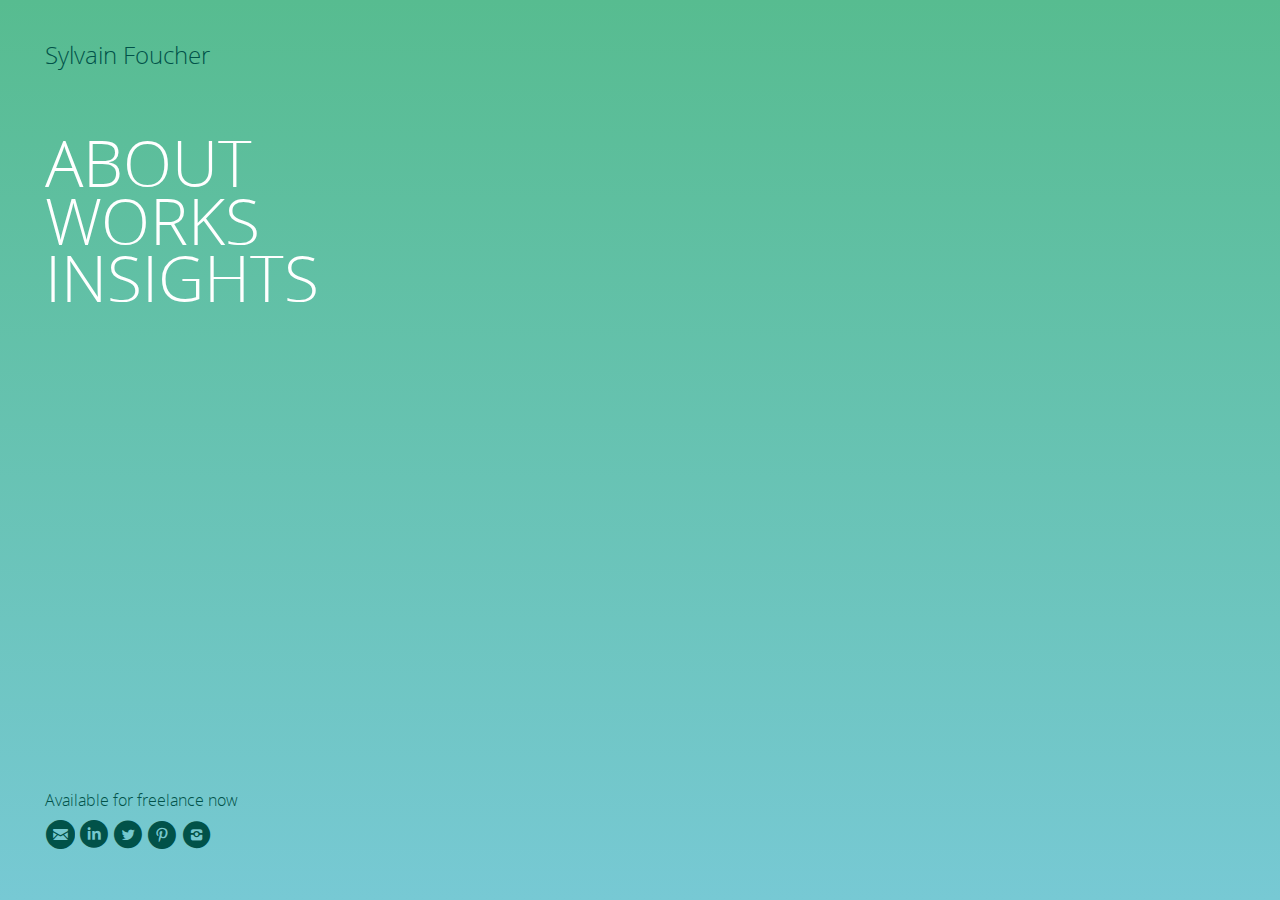
==== commit fe05e550: "IE11 fix + analytics + email" ====
--- a/index.htm
+++ b/index.htm
@@ -1 +1 @@
-<!DOCTYPE html><html lang="en" itemscope itemtype="http://schema.org/WebPage"><head><meta charset="utf-8"><meta name="viewport" content="width=device-width,minimum-scale=1,maximum-scale=1,initial-scale=1,user-scalable=no"><title>Sylvain Foucher</title><meta name="description" content="Freelance technical consultant"><link rel="import" href="./components/application.htm" async="true"><link rel="icon" type="image/png" sizes="144x144" href="./icons/android-icon-144x144.png"><link rel="icon" type="image/png" sizes="192x192" href="./icons/android-icon-192x192.png"><link rel="icon" type="image/png" sizes="36x36" href="./icons/android-icon-36x36.png"><link rel="icon" type="image/png" sizes="48x48" href="./icons/android-icon-48x48.png"><link rel="icon" type="image/png" sizes="72x72" href="./icons/android-icon-72x72.png"><link rel="icon" type="image/png" sizes="96x96" href="./icons/android-icon-96x96.png"><link rel="apple-touch-icon" type="image/png" sizes="114x114" href="./icons/apple-icon-114x114.png"><link rel="apple-touch-icon" type="image/png" sizes="120x120" href="./icons/apple-icon-120x120.png"><link rel="apple-touch-icon" type="image/png" sizes="144x144" href="./icons/apple-icon-144x144.png"><link rel="apple-touch-icon" type="image/png" sizes="152x152" href="./icons/apple-icon-152x152.png"><link rel="apple-touch-icon" type="image/png" sizes="180x180" href="./icons/apple-icon-180x180.png"><link rel="apple-touch-icon" type="image/png" sizes="57x57" href="./icons/apple-icon-57x57.png"><link rel="apple-touch-icon" type="image/png" sizes="60x60" href="./icons/apple-icon-60x60.png"><link rel="apple-touch-icon" type="image/png" sizes="72x72" href="./icons/apple-icon-72x72.png"><link rel="apple-touch-icon" type="image/png" sizes="76x76" href="./icons/apple-icon-76x76.png"><link rel="icon" type="image/png" sizes="16x16" href="./icons/favicon-16x16.png"><link rel="icon" type="image/png" sizes="32x32" href="./icons/favicon-32x32.png"><link rel="icon" type="image/png" sizes="96x96" href="./icons/favicon-96x96.png"><link rel="icon" type="image/png" sizes="144x144" href="./icons/ms-icon-144x144.png"><link rel="icon" type="image/png" sizes="150x150" href="./icons/ms-icon-150x150.png"><link rel="icon" type="image/png" sizes="310x310" href="./icons/ms-icon-310x310.png"><link rel="icon" type="image/png" sizes="70x70" href="./icons/ms-icon-70x70.png"><link rel="manifest" href="https://slvnfchr.github.io/manifest.json"><meta name="msapplication-TileColor" content="#ffffff"><meta name="msapplication-TileImage" content="https://slvnfchr.github.io/icons//ms-icon-150x150.png"><meta name="theme-color" content="#ffffff"><link rel="canonical" href="https://slvnfchr.github.io/"><link rel="home" href="https://slvnfchr.github.io/"><link rel="stylesheet" media="all" href="./styles/index.css"><link rel="next" href="https://slvnfchr.github.io/about.htm"></head><body id="index"><header role="banner"><h1>Sylvain Foucher</h1></header><input id="toggle" type="checkbox" role="button"><nav role="navigation"><label for="toggle"></label><ol><li><a data-id="index" title="Sylvain Foucher" href="./">Home</a></li><li><a data-id="about" title="About" href="./about.htm">About</a></li><li><a data-id="works" title="Works" href="./works.htm">Works</a></li><li><a data-id="insights" title="Insights" href="./insights.htm">Insights</a></li></ol></nav><main itemprop="mainContentOfPage"></main><footer role="contentinfo"><article itemscope itemtype="http://schema.org/Person"><span itemprop="name">Sylvain Foucher</span> <span itemprop="email">slvnfchr@gmail.com</span> <a itemprop="url" rel="noopener" href="https://www.linkedin.com/in/sylvainfoucher" target="_blank">https://www.linkedin.com/in/sylvainfoucher</a> <a itemprop="url" rel="noopener" href="https://twitter.com/slvnfchr" target="_blank">https://twitter.com/slvnfchr</a> <a itemprop="url" rel="noopener" href="https://www.pinterest.com/slvnfchr/" target="_blank">https://www.pinterest.com/slvnfchr/</a> <a itemprop="url" rel="noopener" href="https://www.instagram.com/slvnfchr/" target="_blank">https://www.instagram.com/slvnfchr/</a></article><script type="application/ld+json">{"@context":"http://schema.org","@type":"Person","name":"Sylvain Foucher","email":"slvnfchr@gmail.com","url":"https://slvnfchr.github.io/","sameAs":["https://www.linkedin.com/in/sylvainfoucher","https://twitter.com/slvnfchr","https://www.pinterest.com/slvnfchr/","https://www.instagram.com/slvnfchr/"]}</script></footer><script type="text/javascript" src="scripts/webcomponents-lite.min.js"></script></body></html>+<!DOCTYPE html><html lang="en" itemscope itemtype="http://schema.org/WebPage"><head><meta charset="utf-8"><meta name="viewport" content="width=device-width,minimum-scale=1,maximum-scale=1,initial-scale=1,user-scalable=no"><title>Sylvain Foucher</title><meta name="description" content="Freelance technical consultant"><link rel="import" href="./components/application.htm" async="true"><link rel="icon" type="image/png" sizes="144x144" href="./icons/android-icon-144x144.png"><link rel="icon" type="image/png" sizes="192x192" href="./icons/android-icon-192x192.png"><link rel="icon" type="image/png" sizes="36x36" href="./icons/android-icon-36x36.png"><link rel="icon" type="image/png" sizes="48x48" href="./icons/android-icon-48x48.png"><link rel="icon" type="image/png" sizes="72x72" href="./icons/android-icon-72x72.png"><link rel="icon" type="image/png" sizes="96x96" href="./icons/android-icon-96x96.png"><link rel="apple-touch-icon" type="image/png" sizes="114x114" href="./icons/apple-icon-114x114.png"><link rel="apple-touch-icon" type="image/png" sizes="120x120" href="./icons/apple-icon-120x120.png"><link rel="apple-touch-icon" type="image/png" sizes="144x144" href="./icons/apple-icon-144x144.png"><link rel="apple-touch-icon" type="image/png" sizes="152x152" href="./icons/apple-icon-152x152.png"><link rel="apple-touch-icon" type="image/png" sizes="180x180" href="./icons/apple-icon-180x180.png"><link rel="apple-touch-icon" type="image/png" sizes="57x57" href="./icons/apple-icon-57x57.png"><link rel="apple-touch-icon" type="image/png" sizes="60x60" href="./icons/apple-icon-60x60.png"><link rel="apple-touch-icon" type="image/png" sizes="72x72" href="./icons/apple-icon-72x72.png"><link rel="apple-touch-icon" type="image/png" sizes="76x76" href="./icons/apple-icon-76x76.png"><link rel="icon" type="image/png" sizes="16x16" href="./icons/favicon-16x16.png"><link rel="icon" type="image/png" sizes="32x32" href="./icons/favicon-32x32.png"><link rel="icon" type="image/png" sizes="96x96" href="./icons/favicon-96x96.png"><link rel="icon" type="image/png" sizes="144x144" href="./icons/ms-icon-144x144.png"><link rel="icon" type="image/png" sizes="150x150" href="./icons/ms-icon-150x150.png"><link rel="icon" type="image/png" sizes="310x310" href="./icons/ms-icon-310x310.png"><link rel="icon" type="image/png" sizes="70x70" href="./icons/ms-icon-70x70.png"><link rel="manifest" href="https://slvnfchr.github.io/manifest.json"><meta name="msapplication-TileColor" content="#ffffff"><meta name="msapplication-TileImage" content="https://slvnfchr.github.io/icons//ms-icon-150x150.png"><meta name="theme-color" content="#ffffff"><link rel="canonical" href="https://slvnfchr.github.io/"><link rel="amphtml" href="https://slvnfchr.github.io/amp/"><link rel="home" href="https://slvnfchr.github.io/"><link rel="stylesheet" media="all" href="./styles/index.css"><link rel="next" href="https://slvnfchr.github.io/about.htm"><noscript><style>.container{opacity:1}</style></noscript></head><body><div id="index" class="container"><header role="banner"><h1>Sylvain Foucher</h1></header><input id="toggle" type="checkbox" role="button"><nav role="navigation"><label for="toggle">Toggle navigation</label><ol><li><a data-id="index" href="./">Home</a></li><li><a data-id="about" href="./about.htm">About</a></li><li><a data-id="works" href="./works.htm">Works</a></li><li><a data-id="insights" href="./insights.htm">Insights</a></li></ol></nav><main itemprop="mainContentOfPage"></main><footer role="contentinfo"><article itemscope itemtype="http://schema.org/Person"><span itemprop="name">Sylvain Foucher</span> <a itemprop="email" href="mailto:slvnfchr@gmail.com">slvnfchr@gmail.com</a> <a itemprop="url" rel="noopener" href="https://www.linkedin.com/in/sylvainfoucher" target="_blank">https://www.linkedin.com/in/sylvainfoucher</a> <a itemprop="url" rel="noopener" href="https://twitter.com/slvnfchr" target="_blank">https://twitter.com/slvnfchr</a> <a itemprop="url" rel="noopener" href="https://www.pinterest.com/slvnfchr/" target="_blank">https://www.pinterest.com/slvnfchr/</a> <a itemprop="url" rel="noopener" href="https://www.instagram.com/slvnfchr/" target="_blank">https://www.instagram.com/slvnfchr/</a></article><script type="application/ld+json">{"@context":"http://schema.org","@type":"Person","name":"Sylvain Foucher","email":"slvnfchr@gmail.com","url":"https://slvnfchr.github.io/","sameAs":["https://www.linkedin.com/in/sylvainfoucher","https://twitter.com/slvnfchr","https://www.pinterest.com/slvnfchr/","https://www.instagram.com/slvnfchr/"]}</script></footer></div><script type="text/javascript" src="scripts/webcomponents-lite.min.js"></script></body></html>--- a/styles/index.css
+++ b/styles/index.css
@@ -1 +1 @@
-/*! normalize.css v4.1.1 | MIT License | github.com/necolas/normalize.css */html{font-family:sans-serif;-ms-text-size-adjust:100%;-webkit-text-size-adjust:100%}body{margin:0}article,aside,details,figcaption,figure,footer,header,main,menu,nav,section,summary{display:block}audio,canvas,progress,video{display:inline-block}audio:not([controls]){display:none;height:0}progress{vertical-align:baseline}template,[hidden]{display:none}a{background-color:transparent;-webkit-text-decoration-skip:objects}a:active,a:hover{outline-width:0}abbr[title]{border-bottom:none;text-decoration:underline;text-decoration:underline dotted}b,strong{font-weight:inherit}b,strong{font-weight:bolder}dfn{font-style:italic}h1{font-size:2em;margin:0.67em 0}mark{background-color:#ff0;color:#000}small{font-size:80%}sub,sup{font-size:75%;line-height:0;position:relative;vertical-align:baseline}sub{bottom:-0.25em}sup{top:-0.5em}img{border-style:none}svg:not(:root){overflow:hidden}code,kbd,pre,samp{font-family:monospace, monospace;font-size:1em}figure{margin:1em 40px}hr{box-sizing:content-box;height:0;overflow:visible}button,input,select,textarea{font:inherit;margin:0}optgroup{font-weight:bold}button,input{overflow:visible}button,select{text-transform:none}button,html [type="button"],[type="reset"],[type="submit"]{-webkit-appearance:button}button::-moz-focus-inner,[type="button"]::-moz-focus-inner,[type="reset"]::-moz-focus-inner,[type="submit"]::-moz-focus-inner{border-style:none;padding:0}button:-moz-focusring,[type="button"]:-moz-focusring,[type="reset"]:-moz-focusring,[type="submit"]:-moz-focusring{outline:1px dotted ButtonText}fieldset{border:1px solid #c0c0c0;margin:0 2px;padding:0.35em 0.625em 0.75em}legend{box-sizing:border-box;color:inherit;display:table;max-width:100%;padding:0;white-space:normal}textarea{overflow:auto}[type="checkbox"],[type="radio"]{box-sizing:border-box;padding:0}[type="number"]::-webkit-inner-spin-button,[type="number"]::-webkit-outer-spin-button{height:auto}[type="search"]{-webkit-appearance:textfield;outline-offset:-2px}[type="search"]::-webkit-search-cancel-button,[type="search"]::-webkit-search-decoration{-webkit-appearance:none}::-webkit-input-placeholder{color:inherit;opacity:0.54}::-webkit-file-upload-button{-webkit-appearance:button;font:inherit}@font-face{font-family:'Open Sans';src:url("font/opensans-light-webfont.woff2") format("woff2"),url("font/opensans-light-webfont.woff") format("woff");font-weight:normal;font-style:normal}@font-face{font-family:'icons';src:url("font/fontello.eot?62471961");src:url("font/fontello.eot?62471961#iefix") format("embedded-opentype"),url("font/fontello.woff2?62471961") format("woff2"),url("font/fontello.woff?62471961") format("woff"),url("font/fontello.ttf?62471961") format("truetype"),url("font/fontello.svg?62471961#fontello") format("svg");font-weight:normal;font-style:normal}body{margin:5vh}@keyframes blink{0%{opacity:1}50%{opacity:1}51%{opacity:1}100%{opacity:0}}header,nav,.mask text{display:block;font-family:"Open Sans",sans-serif}header{margin-bottom:2.5vh}header *:nth-child(n+2){margin-top:1.25vh}h1,h2,em{display:block;color:inherit;font-family:inherit;font-weight:normal;font-style:normal;margin:0;line-height:0.9em}h1,text{font-size:3.0em;text-transform:uppercase}h2{font-size:1.5em;white-space:nowrap}.mask stop:first-child{stop-color:#FFF}.mask stop:last-child{stop-color:#FFF}[role="banner"]{display:inline-block}nav{display:block;font-size:3.0em;line-height:0.9em;color:#000;margin:0;text-transform:uppercase;background:transparent}nav ol{list-style:none;margin:0;padding:5vh}nav li{display:block;float:left;clear:both;width:auto;text-transform:inherit}nav a{color:inherit;text-decoration:none}nav a:hover{color:#000;transition:color .15s ease-in}nav{position:fixed;z-index:2;top:0;left:0;right:0;bottom:0;transition:background-color .2s ease-in;pointer-events:none}nav li{transform:translateY(200%);opacity:0;transition-property:transform,opacity;transition-delay:.3s;transition-duration:.3s}body:not([id]) nav li{transition-delay:0;transition-duration:0}nav li:nth-child(2){transition-delay:.2s}nav li:nth-child(3){transition-delay:.1s}nav li:nth-child(4){transition-delay:0s}#toggle{display:none}#toggle ~ nav{transition-delay:.3s}#toggle ~ nav label{position:absolute;top:0;right:0;width:80px;height:80px;pointer-events:auto}#toggle ~ nav label:before{display:block;position:absolute;z-index:1;right:5vh;top:5vh;width:30px;height:5px;content:'';transform:translateY(15px);transform-origin:center;background-color:#000;transition:all .15s ease-in}#toggle ~ nav label:after{display:block;position:absolute;z-index:1;right:5vh;top:5vh;width:30px;height:5px;content:'';transform:translateY(25px);transform-origin:center;background-color:#000;transition:all .15s ease-in}#toggle:checked ~ nav{transition-delay:0s}#toggle:checked ~ nav li{transform:translateY(0);opacity:1;pointer-events:auto;transition-delay:0s}#toggle:checked ~ nav li:nth-child(2){transition-delay:.1s}#toggle:checked ~ nav li:nth-child(3){transition-delay:.2s}#toggle:checked ~ nav li:nth-child(4){transition-delay:.3s}#toggle:checked ~ nav label{width:100%;height:100%;background:inherit}#toggle:checked ~ nav label:before{transform:translateY(18px) rotate(45deg)}#toggle:checked ~ nav label:after{transform:translateY(18px) rotate(-45deg)}main,footer{color:#000;font-family:"Open Sans",sans-serif;font-style:normal}main,section{display:flex;flex-direction:row;flex-wrap:wrap;align-items:flex-start}main{margin-top:5vh}main>*{margin-bottom:5vh;width:90%}main header{width:100%}footer{margin-top:5vh}a,p{color:inherit;font-family:inherit;font-style:inherit;text-decoration:none;margin:0}a{transition:color .2s ease-in-out}figure{position:relative;margin:0}figure:hover figcaption{opacity:1}picture{position:relative;z-index:0;transition:background-color .2s ease-in-out}picture{display:inline-block;position:relative;overflow:hidden;opacity:0}figure svg,figcaption{position:absolute;top:50%;left:50%;transform:translate(-50%, -50%);width:100%;height:100%}figure svg image,figcaption{opacity:0;transition:opacity .2s ease-in-out}figure svg .background{opacity:1;transition:opacity .2s ease-in-out}figure svg[data-loaded] image{transform:scale(2);opacity:0.4;transform-origin:center;transition:all .1s ease-in}figure svg[data-loaded] .background{opacity:0}figure svg[data-loaded] ~ figcaption{opacity:1}figure:hover svg[data-loaded] image{transform:scale(1.5);opacity:0.1}figcaption a{position:absolute;top:0;left:0;width:100%;height:100%;padding:10%;box-sizing:border-box;color:inherit;line-height:0.96em}figure,picture{width:80vw;height:80vw}[itemtype$="Person"]:before{display:block;color:inherit;content:"Available for freelance now";margin-bottom:1vh}[itemtype$="Person"] [itemprop="name"],[itemtype$="Person"] [itemprop="email"]{display:none}[itemtype$="Person"] a{display:inline-block;width:30px;height:30px;line-height:30px;position:relative;text-indent:100%;overflow:hidden}[itemtype$="Person"] a:before{position:absolute;width:inherit;height:inherit;line-height:inherit;text-align:center;top:0;left:0;text-indent:0;font-family:'icons';font-size:1.8em}[itemtype$="Person"] a[href*="linkedin"]:before{content:'\f319'}[itemtype$="Person"] a[href*="twitter"]:before{content:'\f30a'}[itemtype$="Person"] a[href*="pinterest"]:before{content:'\f313'}[itemtype$="Person"] a[href*="instagram"]:before{content:'\f32d'}.mask{position:absolute;top:0;left:0;width:100%;height:100%;z-index:3;transform:translateZ(0);pointer-events:none;background:none}body.index{background:#57bc90;background:-moz-linear-gradient(top, #57bc90 0%, #77c9d4 100%);background:-webkit-gradient(linear, left top, left bottom, color-stop(0%, #57bc90), color-stop(100%, #77c9d4));background:-webkit-linear-gradient(top, #57bc90 0%, #77c9d4 100%);background:-o-linear-gradient(top, #57bc90 0%, #77c9d4 100%);background:-ms-linear-gradient(top, #57bc90 0%, #77c9d4 100%);background:linear-gradient(to bottom, #57bc90 0%, #77c9d4 100%);filter:progid:DXImageTransform.Microsoft.gradient( startColorstr='$from', endColorstr='$to',GradientType=0 );background-attachment:fixed}.index.mask stop:first-child{stop-color:#57bc90}.index.mask stop:last-child{stop-color:#77c9d4}.index.mask text{fill:#015249}.index #toggle:checked ~ nav{background-color:#57bc90}.index #toggle ~ nav label:before{background-color:#015249}.index #toggle ~ nav label:after{background-color:#015249}.index header{color:#015249}.index nav{color:#015249}.index nav a:hover{color:#FFF}.index .loader{stroke:#015249}.index main{color:#FFF}.index figure svg .background{fill:#015249}.index a:hover,.index figure:hover{color:#015249}.index footer{color:#015249}body.about{background:#6e57bc;background:-moz-linear-gradient(top, #6e57bc 0%, #c077d4 100%);background:-webkit-gradient(linear, left top, left bottom, color-stop(0%, #6e57bc), color-stop(100%, #c077d4));background:-webkit-linear-gradient(top, #6e57bc 0%, #c077d4 100%);background:-o-linear-gradient(top, #6e57bc 0%, #c077d4 100%);background:-ms-linear-gradient(top, #6e57bc 0%, #c077d4 100%);background:linear-gradient(to bottom, #6e57bc 0%, #c077d4 100%);filter:progid:DXImageTransform.Microsoft.gradient( startColorstr='$from', endColorstr='$to',GradientType=0 );background-attachment:fixed}.about.mask stop:first-child{stop-color:#6e57bc}.about.mask stop:last-child{stop-color:#c077d4}.about.mask text{fill:#2e0152}.about #toggle:checked ~ nav{background-color:#6e57bc}.about #toggle ~ nav label:before{background-color:#2e0152}.about #toggle ~ nav label:after{background-color:#2e0152}.about header{color:#2e0152}.about nav{color:#2e0152}.about nav a:hover{color:#FFF}.about .loader{stroke:#2e0152}.about main{color:#FFF}.about figure svg .background{fill:#2e0152}.about a:hover,.about figure:hover{color:#2e0152}.about footer{color:#2e0152}body.works{background:#bc5761;background:-moz-linear-gradient(top, #bc5761 0%, #d4a177 100%);background:-webkit-gradient(linear, left top, left bottom, color-stop(0%, #bc5761), color-stop(100%, #d4a177));background:-webkit-linear-gradient(top, #bc5761 0%, #d4a177 100%);background:-o-linear-gradient(top, #bc5761 0%, #d4a177 100%);background:-ms-linear-gradient(top, #bc5761 0%, #d4a177 100%);background:linear-gradient(to bottom, #bc5761 0%, #d4a177 100%);filter:progid:DXImageTransform.Microsoft.gradient( startColorstr='$from', endColorstr='$to',GradientType=0 );background-attachment:fixed}.works.mask stop:first-child{stop-color:#bc5761}.works.mask stop:last-child{stop-color:#d4a177}.works.mask text{fill:#521301}.works #toggle:checked ~ nav{background-color:#bc5761}.works #toggle ~ nav label:before{background-color:#521301}.works #toggle ~ nav label:after{background-color:#521301}.works header{color:#521301}.works nav{color:#521301}.works nav a:hover{color:#FFF}.works .loader{stroke:#521301}.works main{color:#FFF}.works figure svg .background{fill:#521301}.works a:hover,.works figure:hover{color:#521301}.works footer{color:#521301}body.insights{background:#83bc57;background:-moz-linear-gradient(top, #83bc57 0%, #77d482 100%);background:-webkit-gradient(linear, left top, left bottom, color-stop(0%, #83bc57), color-stop(100%, #77d482));background:-webkit-linear-gradient(top, #83bc57 0%, #77d482 100%);background:-o-linear-gradient(top, #83bc57 0%, #77d482 100%);background:-ms-linear-gradient(top, #83bc57 0%, #77d482 100%);background:linear-gradient(to bottom, #83bc57 0%, #77d482 100%);filter:progid:DXImageTransform.Microsoft.gradient( startColorstr='$from', endColorstr='$to',GradientType=0 );background-attachment:fixed}.insights.mask stop:first-child{stop-color:#83bc57}.insights.mask stop:last-child{stop-color:#77d482}.insights.mask text{fill:#0a5201}.insights #toggle:checked ~ nav{background-color:#83bc57}.insights #toggle ~ nav label:before{background-color:#0a5201}.insights #toggle ~ nav label:after{background-color:#0a5201}.insights header{color:#0a5201}.insights nav{color:#0a5201}.insights nav a:hover{color:#FFF}.insights .loader{stroke:#0a5201}.insights main{color:#FFF}.insights figure svg .background{fill:#0a5201}.insights a:hover,.insights figure:hover{color:#0a5201}.insights footer{color:#0a5201}.index nav{color:#FFF}.index nav a:hover{color:#015249}#index h1,.mask.index text{font-size:1.5em;text-transform:none}#index nav{display:block;position:static;margin:5vh 0;padding:0;border:none;transition:none}#index nav ol{position:static;padding:0}#index nav li:first-child{display:none}#index nav li{transform:none;transition:none;opacity:1;pointer-events:auto}#index nav label{display:none}#index footer{position:absolute;bottom:5vh}#about nav li:nth-child(2){color:#FFF}#works nav li:nth-child(3){color:#FFF}#works article{margin-right:2vw}#works article:last-child{width:90%}#insights nav li:nth-child(4){color:#FFF}#insights section:first-child{display:block}#insights section:first-child article{display:inline}#insights section:first-child article:before{content:'\25CF'}#insights section:first-child article:nth-of-type(1):before{display:none}#insights section:first-child article:nth-of-type(10) ~ article{display:none}#insights section:first-child article a{display:inline}#insights article{margin:0 1vw 1vw 0}#insights [itemprop="sameAs"]{display:inline-block;position:relative;width:80px;height:1.0em;overflow:hidden;text-indent:100%}#insights [itemprop="sameAs"]:after{position:absolute;top:0;left:0;content:'\25CF\25CF\25CF';text-indent:0}@media screen and (min-width: 24em){h2{font-size:2.0em}figure,picture{width:27vw;height:27vw}}@media screen and (min-width: 46.8em){h1,text,.mask:not(.index) text{font-size:5.0em}h2{white-space:normal}#index nav{font-size:4.0em}body:not(#index) nav{display:inline-block;position:static;text-transform:lowercase;margin:0;padding:0;font-size:inherit;line-height:normal;border-left-width:1px;border-left-style:solid;padding-left:2vw;margin-left:2vw}#toggle ~ nav{transition:none}#toggle ~ nav label{display:none}#toggle ~ nav ol{padding:0}#toggle ~ nav li{display:block;opacity:1;pointer-events:auto;transform:none;transition:none}#index nav li:nth-child(1){display:none}#about nav li:nth-child(2){display:none}#works nav li:nth-child(3){display:none}#insights nav li:nth-child(4){display:none}figure,picture{width:18vw;height:18vw}#works article{width:40vw}}@media screen and (min-width: 50em){figure,picture{width:15vw;height:15vw}#about article{width:70%}#insights section:first-child{display:block;width:70%}}
+/*! normalize.css v4.1.1 | MIT License | github.com/necolas/normalize.css */html{font-family:sans-serif;-ms-text-size-adjust:100%;-webkit-text-size-adjust:100%}body{margin:0}article,aside,details,figcaption,figure,footer,header,main,menu,nav,section,summary{display:block}audio,canvas,progress,video{display:inline-block}audio:not([controls]){display:none;height:0}progress{vertical-align:baseline}template,[hidden]{display:none}a{background-color:transparent;-webkit-text-decoration-skip:objects}a:active,a:hover{outline-width:0}abbr[title]{border-bottom:none;text-decoration:underline;text-decoration:underline dotted}b,strong{font-weight:inherit}b,strong{font-weight:bolder}dfn{font-style:italic}h1{font-size:2em;margin:0.67em 0}mark{background-color:#ff0;color:#000}small{font-size:80%}sub,sup{font-size:75%;line-height:0;position:relative;vertical-align:baseline}sub{bottom:-0.25em}sup{top:-0.5em}img{border-style:none}svg:not(:root){overflow:hidden}code,kbd,pre,samp{font-family:monospace, monospace;font-size:1em}figure{margin:1em 40px}hr{box-sizing:content-box;height:0;overflow:visible}button,input,select,textarea{font:inherit;margin:0}optgroup{font-weight:bold}button,input{overflow:visible}button,select{text-transform:none}button,html [type="button"],[type="reset"],[type="submit"]{-webkit-appearance:button}button::-moz-focus-inner,[type="button"]::-moz-focus-inner,[type="reset"]::-moz-focus-inner,[type="submit"]::-moz-focus-inner{border-style:none;padding:0}button:-moz-focusring,[type="button"]:-moz-focusring,[type="reset"]:-moz-focusring,[type="submit"]:-moz-focusring{outline:1px dotted ButtonText}fieldset{border:1px solid #c0c0c0;margin:0 2px;padding:0.35em 0.625em 0.75em}legend{box-sizing:border-box;color:inherit;display:table;max-width:100%;padding:0;white-space:normal}textarea{overflow:auto}[type="checkbox"],[type="radio"]{box-sizing:border-box;padding:0}[type="number"]::-webkit-inner-spin-button,[type="number"]::-webkit-outer-spin-button{height:auto}[type="search"]{-webkit-appearance:textfield;outline-offset:-2px}[type="search"]::-webkit-search-cancel-button,[type="search"]::-webkit-search-decoration{-webkit-appearance:none}::-webkit-input-placeholder{color:inherit;opacity:0.54}::-webkit-file-upload-button{-webkit-appearance:button;font:inherit}@font-face{font-family:'Open Sans';src:url("font/opensans-light-webfont.woff2") format("woff2"),url("font/opensans-light-webfont.woff") format("woff");font-weight:normal;font-style:normal}@font-face{font-family:'icons';src:url("font/fontello.eot?43781624");src:url("font/fontello.eot?43781624#iefix") format("embedded-opentype"),url("font/fontello.woff2?43781624") format("woff2"),url("font/fontello.woff?43781624") format("woff"),url("font/fontello.ttf?43781624") format("truetype"),url("font/fontello.svg?43781624#fontello") format("svg");font-weight:normal;font-style:normal}body{margin:0}.container{padding:5vh;width:100%;min-height:100vh;opacity:0;box-sizing:border-box}html[amp-version] .container{opacity:1}@keyframes blink{0%{opacity:1}50%{opacity:1}51%{opacity:1}100%{opacity:0}}header,nav,.mask text{display:block;font-family:"Open Sans",sans-serif}header{margin-bottom:2.5vh}header *:nth-child(n+2){margin-top:1.25vh}h1,h2,em{display:block;color:inherit;font-family:inherit;font-weight:normal;font-style:normal;margin:0;line-height:0.9em}h1,text{font-size:3.0em;text-transform:uppercase}h2{font-size:1.5em;white-space:nowrap}.mask stop:first-child{stop-color:#FFF}.mask stop:last-child{stop-color:#FFF}[role="banner"]{display:inline-block}nav{display:block;font-size:3.0em;line-height:0.9em;color:#000;margin:0;text-transform:uppercase;background:transparent}nav ol{list-style:none;margin:0;padding:5vh}nav li{display:block;float:left;clear:both;width:auto;text-transform:inherit}nav a{color:inherit;text-decoration:none}nav a:hover{color:#000;transition:color .15s ease-in}nav{position:fixed;z-index:2;top:0;left:0;right:0;bottom:0;transition:background-color .2s ease-in;pointer-events:none}nav li{transform:translateY(200%);opacity:0;transition-property:transform,opacity;transition-delay:.3s;transition-duration:.3s}.container:not([id]) nav li{transition-delay:0;transition-duration:0}nav li:nth-child(2){transition-delay:.2s}nav li:nth-child(3){transition-delay:.1s}nav li:nth-child(4){transition-delay:0s}#toggle{display:none}#toggle ~ nav{transition-delay:.3s}#toggle ~ nav label{position:absolute;top:0;right:0;width:80px;height:80px;text-indent:100%;white-space:nowrap;overflow:hidden;pointer-events:auto}#toggle ~ nav label:before{display:block;position:absolute;z-index:1;right:5vh;top:5vh;width:30px;height:5px;content:'';transform:translateY(15px);transform-origin:center;background-color:#000;transition:all .15s ease-in}#toggle ~ nav label:after{display:block;position:absolute;z-index:1;right:5vh;top:5vh;width:30px;height:5px;content:'';transform:translateY(25px);transform-origin:center;background-color:#000;transition:all .15s ease-in}#toggle:checked ~ nav{transition-delay:0s}#toggle:checked ~ nav li{transform:translateY(0);opacity:1;pointer-events:auto;transition-delay:0s}#toggle:checked ~ nav li:nth-child(2){transition-delay:.1s}#toggle:checked ~ nav li:nth-child(3){transition-delay:.2s}#toggle:checked ~ nav li:nth-child(4){transition-delay:.3s}#toggle:checked ~ nav label{width:100%;height:100%;background:inherit}#toggle:checked ~ nav label:before{transform:translateY(18px) rotate(45deg)}#toggle:checked ~ nav label:after{transform:translateY(18px) rotate(-45deg)}main,footer{color:#000;font-family:"Open Sans",sans-serif;font-style:normal}main,section{display:flex;flex-direction:row;flex-wrap:wrap;align-items:flex-start}main{margin-top:5vh}main>*{margin-bottom:5vh}main header{width:100%}footer{margin-top:5vh}a,p{color:inherit;font-family:inherit;font-style:inherit;text-decoration:none;margin:0}a{transition:color .2s ease-in-out}figure{position:relative;margin:0}figure:hover picture+figcaption{opacity:1}picture{position:relative;z-index:0;transition:background-color .2s ease-in-out}picture{display:inline-block;position:relative;overflow:hidden;opacity:0}figure svg,svg+figcaption{position:absolute;top:50%;left:50%;transform:translate(-50%, -50%);width:100%;height:100%}figure svg image,svg+figcaption{opacity:0;transition:opacity .2s ease-in-out}figure svg .background{opacity:1;transition:opacity .2s ease-in-out}figure svg[data-loaded] image{transform:scale(2);opacity:0.4;transform-origin:center;transition:all .1s ease-in}figure svg[data-loaded] .background{opacity:0}figure svg[data-loaded] ~ figcaption{opacity:1}figure:hover svg[data-loaded] image{transform:scale(1.5);opacity:0.1}svg+figcaption a{position:absolute;top:0;left:0;width:100%;height:100%;padding:10%;box-sizing:border-box;color:inherit;line-height:0.96em}figure,picture{width:80vw;height:80vw}html[amp-version] figure{height:auto;margin-bottom:2.5vh}[itemtype$="Person"]:before{display:block;color:inherit;content:"Available for freelance now";margin-bottom:1vh}[itemtype$="Person"] [itemprop="name"]{display:none}[itemtype$="Person"] a{display:inline-block;width:30px;height:30px;line-height:30px;position:relative;text-indent:100%;overflow:hidden}[itemtype$="Person"] a:before{position:absolute;width:inherit;height:inherit;line-height:inherit;text-align:center;top:0;left:0;text-indent:0;font-family:'icons';font-size:1.8em}[itemtype$="Person"] a[href*="mailto"]:before{content:'\e801'}[itemtype$="Person"] a[href*="linkedin"]:before{content:'\f319'}[itemtype$="Person"] a[href*="twitter"]:before{content:'\f30a'}[itemtype$="Person"] a[href*="pinterest"]:before{content:'\f313'}[itemtype$="Person"] a[href*="instagram"]:before{content:'\f05e'}.mask{position:absolute;top:0;left:0;width:100%;height:100%;z-index:3;transform:translateZ(0);pointer-events:none;background:none}.index{opacity:1}.index:not(.mask){background:#57bc90;background:-moz-linear-gradient(top, #57bc90 0%, #77c9d4 100%);background:-webkit-gradient(linear, left top, left bottom, color-stop(0%, #57bc90), color-stop(100%, #77c9d4));background:-webkit-linear-gradient(top, #57bc90 0%, #77c9d4 100%);background:-o-linear-gradient(top, #57bc90 0%, #77c9d4 100%);background:-ms-linear-gradient(top, #57bc90 0%, #77c9d4 100%);background:linear-gradient(to bottom, #57bc90 0%, #77c9d4 100%);filter:progid:DXImageTransform.Microsoft.gradient( startColorstr='$from', endColorstr='$to',GradientType=0 );background-attachment:fixed}.index.mask stop:first-child{stop-color:#63b08e}.index.mask stop:last-child{stop-color:#80c2cb}.index.mask text{fill:#054e46}.index #toggle:checked ~ nav{background-color:#57bc90}.index #toggle ~ nav label:before{background-color:#015249}.index #toggle ~ nav label:after{background-color:#015249}.index header{color:#015249}.index nav{color:#015249}.index nav a:hover{color:#FFF}.index .loader{stroke:#015249}.index main{color:#FFF}.index figure svg .background{fill:#015249}.index a:hover,.index figure:hover{color:#015249}.index footer{color:#015249}.about{opacity:1}.about:not(.mask){background:#6e57bc;background:-moz-linear-gradient(top, #6e57bc 0%, #c077d4 100%);background:-webkit-gradient(linear, left top, left bottom, color-stop(0%, #6e57bc), color-stop(100%, #c077d4));background:-webkit-linear-gradient(top, #6e57bc 0%, #c077d4 100%);background:-o-linear-gradient(top, #6e57bc 0%, #c077d4 100%);background:-ms-linear-gradient(top, #6e57bc 0%, #c077d4 100%);background:linear-gradient(to bottom, #6e57bc 0%, #c077d4 100%);filter:progid:DXImageTransform.Microsoft.gradient( startColorstr='$from', endColorstr='$to',GradientType=0 );background-attachment:fixed}.about.mask stop:first-child{stop-color:#7563b0}.about.mask stop:last-child{stop-color:#bb80cb}.about.mask text{fill:#2e054e}.about #toggle:checked ~ nav{background-color:#6e57bc}.about #toggle ~ nav label:before{background-color:#2e0152}.about #toggle ~ nav label:after{background-color:#2e0152}.about header{color:#2e0152}.about nav{color:#2e0152}.about nav a:hover{color:#FFF}.about .loader{stroke:#2e0152}.about main{color:#FFF}.about figure svg .background{fill:#2e0152}.about a:hover,.about figure:hover{color:#2e0152}.about footer{color:#2e0152}.works{opacity:1}.works:not(.mask){background:#bc5761;background:-moz-linear-gradient(top, #bc5761 0%, #d4a177 100%);background:-webkit-gradient(linear, left top, left bottom, color-stop(0%, #bc5761), color-stop(100%, #d4a177));background:-webkit-linear-gradient(top, #bc5761 0%, #d4a177 100%);background:-o-linear-gradient(top, #bc5761 0%, #d4a177 100%);background:-ms-linear-gradient(top, #bc5761 0%, #d4a177 100%);background:linear-gradient(to bottom, #bc5761 0%, #d4a177 100%);filter:progid:DXImageTransform.Microsoft.gradient( startColorstr='$from', endColorstr='$to',GradientType=0 );background-attachment:fixed}.works.mask stop:first-child{stop-color:#b0636b}.works.mask stop:last-child{stop-color:#cba280}.works.mask text{fill:#4e1505}.works #toggle:checked ~ nav{background-color:#bc5761}.works #toggle ~ nav label:before{background-color:#521301}.works #toggle ~ nav label:after{background-color:#521301}.works header{color:#521301}.works nav{color:#521301}.works nav a:hover{color:#FFF}.works .loader{stroke:#521301}.works main{color:#FFF}.works figure svg .background{fill:#521301}.works a:hover,.works figure:hover{color:#521301}.works footer{color:#521301}.insights{opacity:1}.insights:not(.mask){background:#83bc57;background:-moz-linear-gradient(top, #83bc57 0%, #77d482 100%);background:-webkit-gradient(linear, left top, left bottom, color-stop(0%, #83bc57), color-stop(100%, #77d482));background:-webkit-linear-gradient(top, #83bc57 0%, #77d482 100%);background:-o-linear-gradient(top, #83bc57 0%, #77d482 100%);background:-ms-linear-gradient(top, #83bc57 0%, #77d482 100%);background:linear-gradient(to bottom, #83bc57 0%, #77d482 100%);filter:progid:DXImageTransform.Microsoft.gradient( startColorstr='$from', endColorstr='$to',GradientType=0 );background-attachment:fixed}.insights.mask stop:first-child{stop-color:#85b063}.insights.mask stop:last-child{stop-color:#80cb89}.insights.mask text{fill:#0d4e05}.insights #toggle:checked ~ nav{background-color:#83bc57}.insights #toggle ~ nav label:before{background-color:#0a5201}.insights #toggle ~ nav label:after{background-color:#0a5201}.insights header{color:#0a5201}.insights nav{color:#0a5201}.insights nav a:hover{color:#FFF}.insights .loader{stroke:#0a5201}.insights main{color:#FFF}.insights figure svg .background{fill:#0a5201}.insights a:hover,.insights figure:hover{color:#0a5201}.insights footer{color:#0a5201}.index nav{color:#FFF}.index nav a:hover{color:#015249}#index h1,.mask.index text{font-size:1.5em;text-transform:none}#index nav{display:block;position:static;margin:5vh 0;padding:0;border:none;transition:none}#index nav ol{position:static;padding:0}#index nav li:first-child{display:none}#index nav li{transform:none;transition:none;opacity:1;pointer-events:auto}#index nav label{display:none}#index footer{position:absolute;bottom:5vh}#about nav li:nth-child(2){color:#FFF}#works nav li:nth-child(3){color:#FFF}#works article{margin-right:2vw}#works article:last-child{width:90%}#insights nav li:nth-child(4){color:#FFF}#insights section:first-child{display:block}#insights section:first-child article{display:inline}#insights section:first-child article:before{content:'\25CF'}#insights section:first-child article:nth-of-type(1):before{display:none}#insights section:first-child article:nth-of-type(10) ~ article{display:none}#insights section:first-child article a{display:inline}#insights article{margin:0 1vw 1vw 0}#insights [itemprop="sameAs"]{display:inline-block;position:relative;width:80px;height:1.0em;overflow:hidden;text-indent:100%}#insights [itemprop="sameAs"]:after{position:absolute;top:0;left:0;content:'\25CF\25CF\25CF';text-indent:0}@media screen and (min-width: 24em){h2{font-size:2.0em}figure,picture{width:40vw;height:40vw}}@media screen and (min-width: 46.8em){h1,text,.mask:not(.index) text{font-size:5.0em}h2{white-space:normal}#index nav{font-size:4.0em}.container:not(#index) nav{display:inline-block;position:static;text-transform:lowercase;margin:0;padding:0;font-size:inherit;line-height:normal;border-left-width:1px;border-left-style:solid;padding-left:2vw;margin-left:2vw}#toggle ~ nav{transition:none}#toggle ~ nav label{display:none}#toggle ~ nav ol{padding:0}#toggle ~ nav li{display:block;opacity:1;pointer-events:auto;transform:none;transition:none}#index nav li:nth-child(1){display:none}#about nav li:nth-child(2){display:none}#works nav li:nth-child(3){display:none}#insights nav li:nth-child(4){display:none}figure,picture{width:18vw;height:18vw}#about article{width:80%}#insights section:first-child{width:80%}#works article{width:40vw}}@media screen and (min-width: 50em){figure,picture{width:15vw;height:15vw}#about article{width:70%}#insights section:first-child{width:70%}}
